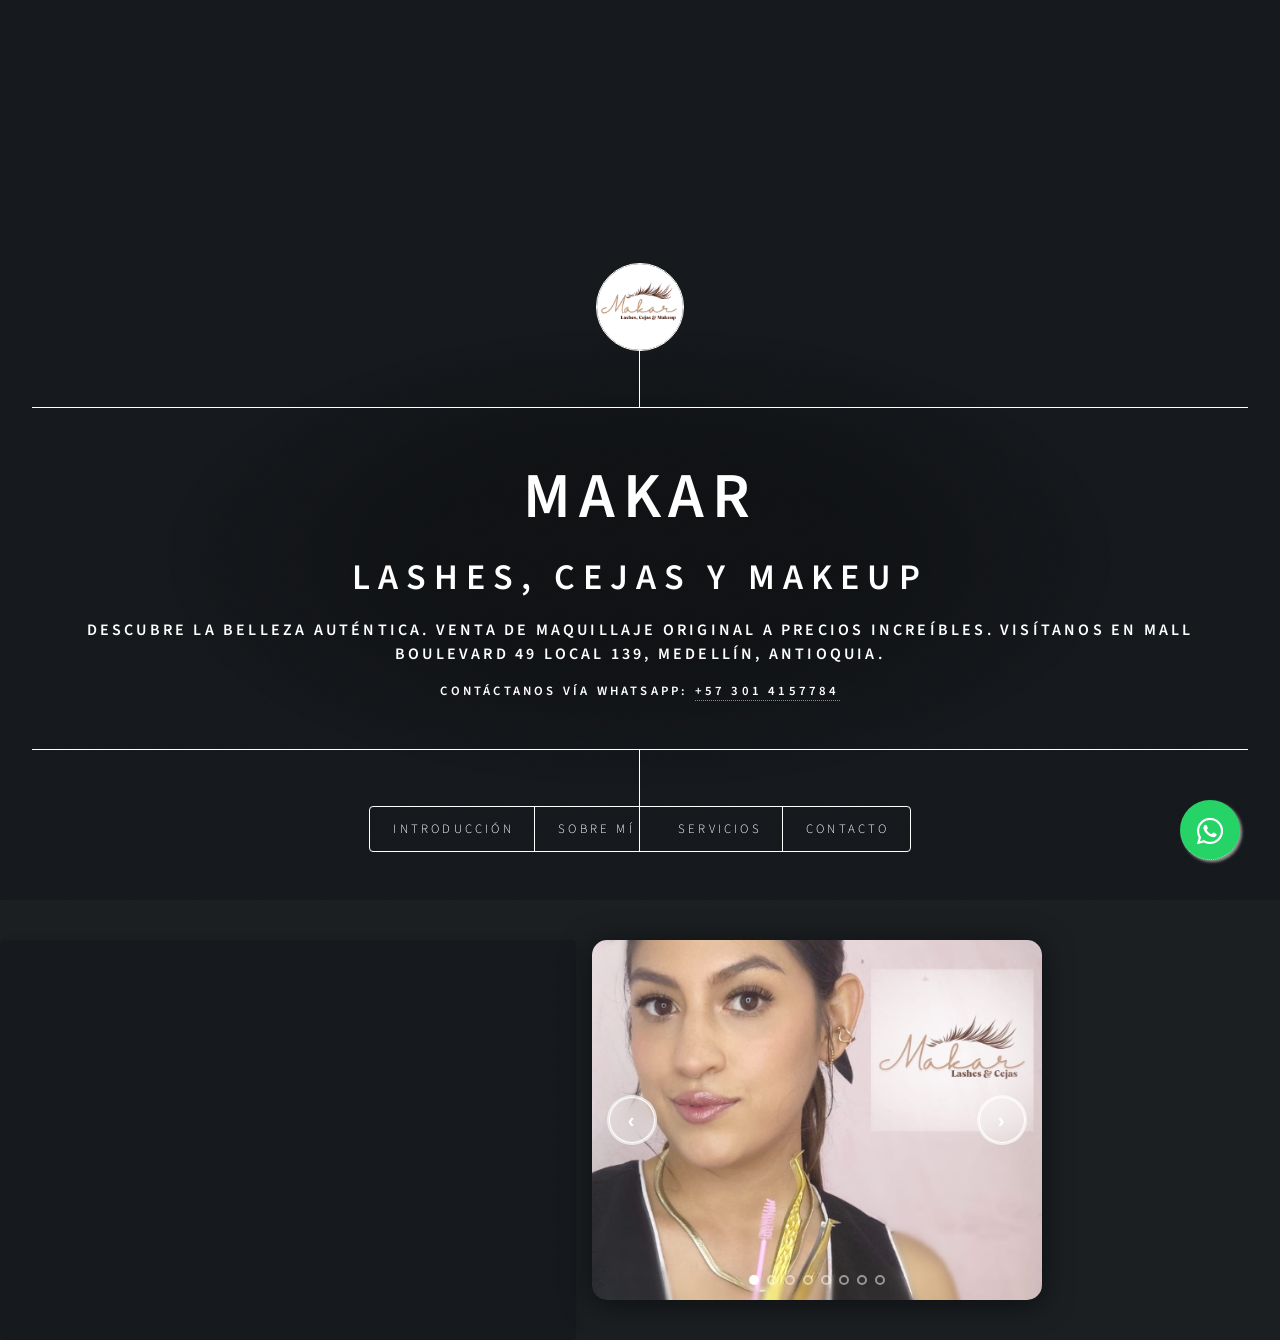
==== index.html @ a8a8c548 "primera presentación" ====
<!DOCTYPE HTML>
<html>
	<head>
		<title>Makar - Lashes, Cejas y Makeup</title>
		<meta charset="utf-8" />
		<meta name="viewport" content="width=device-width, initial-scale=1, user-scalable=no" />
		<link rel="stylesheet" href="assets/css/main.css" />
		<link rel="stylesheet" href="slider.css" />
		<link href="https://fonts.googleapis.com/css?family=Roboto&display=swap" rel="stylesheet" />
		<noscript><link rel="stylesheet" href="assets/css/noscript.css" /></noscript>
	</head>
	<body class="is-preload">

		<!-- Wrapper -->
			<div id="wrapper">

				<!-- Header -->
					<header id="header">
						<div class="logo">
							<img src="images/Lashes & Cejas.png" alt="Logo" />
						</div>
						<div class="content">
							<div class="inner">
								<h1 class="makar">Makar</h1>
								<h1>LASHES, CEJAS Y MAKEUP</h1>
								<h3>Descubre la belleza auténtica. Venta de maquillaje original a precios increíbles. Visítanos en mall boulevard 49 local 139, Medellín, Antioquia.</h3>
								<h4>Contáctanos vía WhatsApp: <a href="https://wa.me/573014157784" target="_blank" rel="noopener noreferrer">+57 301 4157784</a></h4>
							</div>
						</div>
						<nav>
							<ul>
								<li><a href="#intro">Introducción</a></li>
								<li><a href="#about">Sobre mí</a></li>
								<li><a href="#work">Servicios</a></li>
								<li><a href="#contact">Contacto</a></li>
							</ul>
						</nav>
					</header>

				<!-- Main -->
					<div id="main">

						<!-- Intro -->
						<article id="intro">
							<h2 class="major">EN MAKAR</h2>
								<span class="image main"><img src="images/introduccion.jpeg" alt="Imagen Intro" /></span>
								<h3 class="intro-description">Descubre tu belleza auténtica con Makar Lashes, Cejas y Makeup. Te ayudaremos a realzar tu belleza natural con cejas y pestañas que impactarán y aumentarán tu autoestima. ¡Ahorra tiempo en tu rutina diaria y luce radiante en cada ocasión! Ya sea para tu día a día o  un evento especial, nuestro maquillaje profesional te hará sentir segura y hermosa. Además, visita nuestra tienda de productos de maquillaje original y descubre las mejores referencias del mercado. ¡Te esperamos para que conozcas nuestra pasión por la belleza y nos permitas ser parte de tu transformación</h3>
								<video src="images/videoMakar.mp4" controls preload="metadata" style="width: 60%; height: 40%;"></video>
							</article>

						<!-- Work -->
							<article id="work">
								<h2 class="major">Servicios</h2>
								<span class="image main"><img src="images/maquillaje2.jpeg" alt="Servicios" /></span>
								<ul>
									<li>Maquillaje profesional para eventos y ocasiones especiales</li>
										<div class="imagen1">
											<img src="images/maquillaje5.jpeg" alt="">
											<img src="images/maquillaje.jpeg" alt="">
											<img src="images/maquillaje3.jpeg" alt="">
											<img src="images/maquillaje4.jpeg" alt="">
										</div>
									<li>Diseño y cuidado de cejas</li>
									<div class="imagen2">
										<img src="images/cejas.jpeg" alt="">
										<img src="images/cejas3.jpeg" alt="">
										<img src="images/cejas4.jpeg" alt="">
										<img src="images/cejas.jpeg" alt="">
									</div>
									<li>Extensiones de pestañas</li>
									<div class="imagen3">
										<img src="images/pestañas.jpeg" alt="">
										<img src="images/pestañas2.jpeg" alt="">
										<img src="images/pestañas3.jpeg" alt="">
										<img src="images/pestañas4.jpeg" alt="">
									</div>
									<li>Lifting de pestañas y laminado de cejas</li>
									<div class="imagen4">
										<img src="images/lifting.jpeg" alt="">
										<img src="images/lifting2.jpeg" alt="">
										<img src="images/lifting3.jpeg" alt="">
										<img src="images/lifting5.jpeg" alt="">

									</div>
									<li>Tips y consejos de maquillaje y cuidado de la piel</li>

									<li>Venta de productos de maquillaje originales</li>
								</ul>
							</article>

						<!-- About -->
							<article id="about">
								<h2 class="major">Sobre mí</h2>
								<span class="image main"><img src="images/sobremi.jpeg" alt="Sobre mí" /></span>
								<h3 class="intro-sobremi">Soy Suhaily Carrero, creadora de Makar Lashes, Cejas y Makeup, y Makar Blush. La belleza es mi pasión, y me encanta todo lo relacionado con ella. Desde la perfección de las cejas hasta el arte del maquillaje, cada detalle me fascina. Me apasiona ayudar a las mujeres a sentirse seguras y radiantes, y creo que la belleza es una forma de expresión y empoderamiento. Con mi experiencia y habilidades, busco inspirar y motivar a las mujeres a encontrar su propia belleza y estilo. ¡Conoce más sobre mi trabajo y descubre cómo puedo ayudarte a alcanzar tu mejor versión!</h3>
							</article>

						<!-- Contact -->
							<article id="contact">
								<h2 class="major">Contacto</h2>
								<form method="post" action="#">
									<div class="fields">
										<div class="field half">
											<label for="name">Nombre</label>
											<input type="text" name="name" id="name" placeholder="Tu nombre" />
										</div>
										<div class="field half">
											<label for="email">Correo electrónico</label>
											<input type="email" name="email" id="email" placeholder="tuemail@ejemplo.com" />
										</div>
										<div class="field">
											<label for="message">Mensaje</label>
											<textarea name="message" id="message" rows="4" placeholder="Escribe tu mensaje aquí"></textarea>
										</div>
									</div>
									<ul class="actions">
										<li><input type="submit" value="Enviar mensaje" class="primary" /></li>
										<li><input type="reset" value="Restablecer" /></li>
									</ul>
								</form>
								<ul class="icons">
									<li><a href="#" class="icon brands fa-twitter"><span class="label">Twitter</span></a></li>
									<li><a href="#" class="icon brands fa-facebook-f"><span class="label">Facebook</span></a></li>
									<li><a href="#" class="icon brands fa-instagram"><span class="label">Instagram</span></a></li>
									<li><a href="#" class="icon brands fa-github"><span class="label">GitHub</span></a></li>
								</ul>
							</article>

						<!-- Elements -->
							<article id="elements">
								<h2 class="major">Elements</h2>

								<section>
									<h3 class="major">Text</h3>
									<p>This is <b>bold</b> and this is <strong>strong</strong>. This is <i>italic</i> and this is <em>emphasized</em>.
									This is <sup>superscript</sup> text and this is <sub>subscript</sub> text.
									This is <u>underlined</u> and this is code: <code>for (;;) { ... }</code>. Finally, <a href="#">this is a link</a>.</p>
									<hr />
									<h2>Heading Level 2</h2>
									<h3>Heading Level 3</h3>
									<h4>Heading Level 4</h4>
									<h5>Heading Level 5</h5>
									<h6>Heading Level 6</h6>
									<hr />
									<h4>Blockquote</h4>
									<blockquote>Fringilla nisl. Donec accumsan interdum nisi, quis tincidunt felis sagittis eget tempus euismod. Vestibulum ante ipsum primis in faucibus vestibulum. Blandit adipiscing eu felis iaculis volutpat ac adipiscing accumsan faucibus. Vestibulum ante ipsum primis in faucibus lorem ipsum dolor sit amet nullam adipiscing eu felis.</blockquote>
									<h4>Preformatted</h4>
									<pre><code>i = 0;

while (!deck.isInOrder()) {
    print 'Iteration ' + i;
    deck.shuffle();
    i++;
}

print 'It took ' + i + ' iterations to sort the deck.';</code></pre>
								</section>

								<section>
									<h3 class="major">Lists</h3>

									<h4>Unordered</h4>
									<ul>
										<li>Dolor pulvinar etiam.</li>
										<li>Sagittis adipiscing.</li>
										<li>Felis enim feugiat.</li>
									</ul>

									<h4>Alternate</h4>
									<ul class="alt">
										<li>Dolor pulvinar etiam.</li>
										<li>Sagittis adipiscing.</li>
										<li>Felis enim feugiat.</li>
									</ul>

									<h4>Ordered</h4>
									<ol>
										<li>Dolor pulvinar etiam.</li>
										<li>Etiam vel felis viverra.</li>
										<li>Felis enim feugiat.</li>
										<li>Dolor pulvinar etiam.</li>
										<li>Etiam vel felis lorem.</li>
										<li>Felis enim et feugiat.</li>
									</ol>
									<h4>Icons</h4>
									<ul class="icons">
										<li><a href="#" class="icon brands fa-twitter"><span class="label">Twitter</span></a></li>
										<li><a href="#" class="icon brands fa-facebook-f"><span class="label">Facebook</span></a></li>
										<li><a href="#" class="icon brands fa-instagram"><span class="label">Instagram</span></a></li>
										<li><a href="#" class="icon brands fa-github"><span class="label">Github</span></a></li>
									</ul>

									<h4>Actions</h4>
									<ul class="actions">
										<li><a href="#" class="button primary">Default</a></li>
										<li><a href="#" class="button">Default</a></li>
									</ul>
									<ul class="actions stacked">
										<li><a href="#" class="button primary">Default</a></li>
										<li><a href="#" class="button">Default</a></li>
									</ul>
								</section>

								<section>
									<h3 class="major">Table</h3>
									<h4>Default</h4>
									<div class="table-wrapper">
										<table>
											<thead>
												<tr>
													<th>Name</th>
													<th>Description</th>
													<th>Price</th>
												</tr>
											</thead>
											<tbody>
												<tr>
													<td>Item One</td>
													<td>Ante turpis integer aliquet porttitor.</td>
													<td>29.99</td>
												</tr>
												<tr>
													<td>Item Two</td>
													<td>Vis ac commodo adipiscing arcu aliquet.</td>
													<td>19.99</td>
												</tr>
												<tr>
													<td>Item Three</td>
													<td> Morbi faucibus arcu accumsan lorem.</td>
													<td>29.99</td>
												</tr>
												<tr>
													<td>Item Four</td>
													<td>Vitae integer tempus condimentum.</td>
													<td>19.99</td>
												</tr>
												<tr>
													<td>Item Five</td>
													<td>Ante turpis integer aliquet porttitor.</td>
													<td>29.99</td>
												</tr>
											</tbody>
											<tfoot>
												<tr>
													<td colspan="2"></td>
													<td>100.00</td>
												</tr>
											</tfoot>
										</table>
									</div>

									<h4>Alternate</h4>
									<div class="table-wrapper">
										<table class="alt">
											<thead>
												<tr>
													<th>Name</th>
													<th>Description</th>
													<th>Price</th>
												</tr>
											</thead>
											<tbody>
												<tr>
													<td>Item One</td>
													<td>Ante turpis integer aliquet porttitor.</td>
													<td>29.99</td>
												</tr>
												<tr>
													<td>Item Two</td>
													<td>Vis ac commodo adipiscing arcu aliquet.</td>
													<td>19.99</td>
												</tr>
												<tr>
													<td>Item Three</td>
													<td> Morbi faucibus arcu accumsan lorem.</td>
													<td>29.99</td>
												</tr>
												<tr>
													<td>Item Four</td>
													<td>Vitae integer tempus condimentum.</td>
													<td>19.99</td>
												</tr>
												<tr>
													<td>Item Five</td>
													<td>Ante turpis integer aliquet porttitor.</td>
													<td>29.99</td>
												</tr>
											</tbody>
											<tfoot>
												<tr>
													<td colspan="2"></td>
													<td>100.00</td>
												</tr>
											</tfoot>
										</table>
									</div>
								</section>

								<section>
									<h3 class="major">Buttons</h3>
									<ul class="actions">
										<li><a href="#" class="button primary">Primary</a></li>
										<li><a href="#" class="button">Default</a></li>
									</ul>
									<ul class="actions">
										<li><a href="#" class="button">Default</a></li>
										<li><a href="#" class="button small">Small</a></li>
									</ul>
									<ul class="actions">
										<li><a href="#" class="button primary icon solid fa-download">Icon</a></li>
										<li><a href="#" class="button icon solid fa-download">Icon</a></li>
									</ul>
									<ul class="actions">
										<li><span class="button primary disabled">Disabled</span></li>
										<li><span class="button disabled">Disabled</span></li>
									</ul>
								</section>

								<section>
									<h3 class="major">Form</h3>
									<form method="post" action="#">
										<div class="fields">
											<div class="field half">
												<label for="demo-name">Name</label>
												<input type="text" name="demo-name" id="demo-name" value="" placeholder="Jane Doe" />
											</div>
											<div class="field half">
												<label for="demo-email">Email</label>
												<input type="email" name="demo-email" id="demo-email" value="" placeholder="jane@untitled.tld" />
											</div>
											<div class="field">
												<label for="demo-category">Category</label>
												<select name="demo-category" id="demo-category">
													<option value="">-</option>
													<option value="1">Manufacturing</option>
													<option value="1">Shipping</option>
													<option value="1">Administration</option>
													<option value="1">Human Resources</option>
												</select>
											</div>
											<div class="field half">
												<input type="radio" id="demo-priority-low" name="demo-priority" checked>
												<label for="demo-priority-low">Low</label>
											</div>
											<div class="field half">
												<input type="radio" id="demo-priority-high" name="demo-priority">
												<label for="demo-priority-high">High</label>
											</div>
											<div class="field half">
												<input type="checkbox" id="demo-copy" name="demo-copy">
												<label for="demo-copy">Email me a copy</label>
											</div>
											<div class="field half">
												<input type="checkbox" id="demo-human" name="demo-human" checked>
												<label for="demo-human">Not a robot</label>
											</div>
											<div class="field">
												<label for="demo-message">Message</label>
												<textarea name="demo-message" id="demo-message" placeholder="Enter your message" rows="6"></textarea>
											</div>
										</div>
										<ul class="actions">
											<li><input type="submit" value="Send Message" class="primary" /></li>
											<li><input type="reset" value="Reset" /></li>
										</ul>
									</form>
								</section>

							</article>

					</div>

			
			</div>

		<!-- BG -->
			<div id="bg"></div>

		<!-- Map and Slider Container -->
		<div id="map-container" style="position: relative; display: flex; justify-content: space-between; align-items: flex-start; margin: 20px 0; width: 90%; height: 300px;">
			<!-- Google Maps -->
			<div id="map" style="width: 50%;height: 400px;"></div>

			<!-- Image Slider - Fixed position next to map -->
			<div id="image-slider" class="slider-container">
			<div class="slider-wrapper">
				<div class="slider">
					<div class="slide">
						<img src="images/yoooo.jpeg" alt="Maquillaje Profesional">
						<div class="slide-info">
							<h3>Maquillaje Profesional</h3>
							<p>Realza tu belleza natural con nuestro maquillaje profesional para eventos especiales</p>
						</div>
					</div>
					<div class="slide">
						<img src="images/maquillaje.jpeg" alt="Maquillaje Profesional">
						<div class="slide-info">
							<h3>Maquillaje Profesional</h3>
							<p>Realza tu belleza natural con nuestro maquillaje profesional para eventos especiales</p>
						</div>
					</div>
					<div class="slide">
						<img src="images/maquillaje2.jpeg" alt="Maquillaje Glamour">
						<div class="slide-info">
							<h3>Maquillaje Glamour</h3>
							<p>Look sofisticado y elegante para cualquier ocasión especial</p>
						</div>
					</div>
					<div class="slide">
						<img src="images/pestañas.jpeg" alt="Extensiones de Pestañas">
						<div class="slide-info">
							<h3>Extensiones de Pestañas</h3>
							<p>Pestañas largas y voluminosas que realzan tu mirada</p>
						</div>
					</div>
					<div class="slide">
						<img src="images/pestañas2.jpeg" alt="Pestañas Voluminosas">
						<div class="slide-info">
							<h3>Pestañas Voluminosas</h3>
							<p>Volumen y longitud natural para una mirada impactante</p>
						</div>
					</div>
					<div class="slide">
						<img src="images/cejas.jpeg" alt="Diseño de Cejas">
						<div class="slide-info">
							<h3>Diseño de Cejas</h3>
							<p>Cejas perfectamente definidas que enmarcan tu rostro</p>
						</div>
					</div>
					<div class="slide">
						<img src="images/cejas3.jpeg" alt="Cejas Perfectas">
						<div class="slide-info">
							<h3>Cejas Perfectas</h3>
							<p>Técnicas especializadas para cejas impecables</p>
						</div>
					</div>
					<div class="slide">
						<img src="images/lifting.jpeg" alt="Lifting de Cejas">
						<div class="slide-info">
							<h3>Lifting de Cejas</h3>
							<p>Realza tu mirada con nuestro servicio de lifting de cejas</p>
						</div>
					</div>
					<div class="slide">
						<img src="images/laminado.jpeg" alt="Laminado de Cejas">
						<div class="slide-info">
							<h3>Laminado de Cejas</h3>
							<p>Cejas peinadas y definidas con efecto duradero</p>
						</div>
					</div>
				</div>
				<button class="slider-nav prev" aria-label="Previous slide">‹</button>
				<button class="slider-nav next" aria-label="Next slide">›</button>
				<div class="slider-dots">
					<span class="slider-dot active" data-slide="0"></span>
					<span class="slider-dot" data-slide="1"></span>
					<span class="slider-dot" data-slide="2"></span>
					<span class="slider-dot" data-slide="3"></span>
					<span class="slider-dot" data-slide="4"></span>
					<span class="slider-dot" data-slide="5"></span>
					<span class="slider-dot" data-slide="6"></span>
					<span class="slider-dot" data-slide="7"></span>
				</div>
			</div>
		</div>
		</div>

		<!-- Floating WhatsApp Button -->
		<a href="https://wa.me/573014157784" target="_blank" rel="noopener noreferrer" class="whatsapp-float" id="whatsapp-float">
			<i class="fab fa-whatsapp"></i>
		</a>

		<!-- Scripts -->
			<script src="assets/js/slider.js"></script>
			<script type="module" src="assets/js/script.js"></script>
			<script src="https://maps.googleapis.com/maps/api/js?key=AIzaSyBAQl5z27QYrasDLDsBO6UCKPHYngmPNXk&callback=iniciarMap&libraries=marker&loading=async" defer></script>
			<script src="assets/js/jquery.min.js"></script>
			<script src="assets/js/browser.min.js"></script>
			<script src="assets/js/breakpoints.min.js"></script>
			<script src="assets/js/util.js"></script>
			<script src="assets/js/main.js"></script>

	</body>
</html>
---- assets/css/main.css ----
@import 'fontawesome-all.min.css';
@import url("https://fonts.googleapis.com/css?family=Source+Sans+Pro:300italic,600italic,300,600");

html, body, div, span, applet, object,
iframe, h1, h2, h3, h4, h5, h6, p, blockquote,
pre, a, abbr, acronym, address, big, cite,
code, del, dfn, em, img, ins, kbd, q, s, samp,
small, strike, strong, sub, sup, tt, var, b,
u, i, center, dl, dt, dd, ol, ul, li, fieldset,
form, label, legend, table, caption, tbody,
tfoot, thead, tr, th, td, article, aside,
canvas, details, embed, figure, figcaption,
footer, header, hgroup, menu, nav, output, ruby,
section, summary, time, mark, audio, video {
  margin: 0;
  padding: 0;
  border: 0;
  font-size: 100%;
  font: inherit;
  vertical-align: baseline;
}

article, aside, details, figcaption, figure,
footer, header, hgroup, menu, nav, section {
  display: block;
}

body {
  line-height: 1;
}

ol, ul {
  list-style: none;
}

blockquote, q {
  quotes: none;
}
blockquote:before, blockquote:after, q:before, q:after {
  content: "";
  content: none;
}

table {
  border-collapse: collapse;
  border-spacing: 0;
}

body {
  -webkit-text-size-adjust: none;
}

mark {
  background-color: transparent;
  color: inherit;
}

input::-moz-focus-inner {
  border: 0;
  padding: 0;
}

input, select, textarea {
  -moz-appearance: none;
  -webkit-appearance: none;
  -ms-appearance: none;
  appearance: none;
}

/* Basic */
@-ms-viewport {
  width: device-width;
}
@media screen and (max-width: 480px) {
  html, body {
    min-width: 320px;
  }
}
html {
  box-sizing: border-box;
}

*, *:before, *:after {
  box-sizing: inherit;
}

body {
  background: #1b1f22;
}
body.is-preload *, body.is-preload *:before, body.is-preload *:after {
  -moz-animation: none !important;
  -webkit-animation: none !important;
  -ms-animation: none !important;
  animation: none !important;
  -moz-transition: none !important;
  -webkit-transition: none !important;
  -ms-transition: none !important;
  transition: none !important;
}

/* Type */
html {
  font-size: 16pt;
}
@media screen and (max-width: 1680px) {
  html {
    font-size: 12pt;
  }
}
@media screen and (max-width: 736px) {
  html {
    font-size: 11pt;
  }
}
@media screen and (max-width: 360px) {
  html {
    font-size: 10pt;
  }
}

body, input, select, textarea {
  color: #ffffff;
  font-family: "Source Sans Pro", sans-serif;
  font-weight: 300;
  font-size: 1rem;
  line-height: 1.65;
}

a {
  -moz-transition: color 0.2s ease-in-out, background-color 0.2s ease-in-out, border-bottom-color 0.2s ease-in-out;
  -webkit-transition: color 0.2s ease-in-out, background-color 0.2s ease-in-out, border-bottom-color 0.2s ease-in-out;
  -ms-transition: color 0.2s ease-in-out, background-color 0.2s ease-in-out, border-bottom-color 0.2s ease-in-out;
  transition: color 0.2s ease-in-out, background-color 0.2s ease-in-out, border-bottom-color 0.2s ease-in-out;
  border-bottom: dotted 1px rgba(255, 255, 255, 0.5);
  text-decoration: none;
  color: inherit;
}
a:hover {
  border-bottom-color: transparent;
}

strong, b {
  color: #ffffff;
  font-weight: 600;
}

em, i {
  font-style: italic;
}

p {
  margin: 0 0 2rem 0;
}

.inner .h4{
  font-size: xx-small;
}
h1, h2, h3, h4, h5, h6 {
  color: #ffffff;
  font-weight: 600;
  line-height: 1.5;
  margin: 0 0 1rem 0;
  text-transform: uppercase;
  letter-spacing: 0.2rem;
}
h1 a, h2 a, h3 a, h4 a, h5 a, h6 a {
  color: inherit;
  text-decoration: none;
}
h1.major, h2.major, h3.major, h4.major, h5.major, h6.major {
  display: flex;
  justify-content: center;
  align-items: center;
  border-bottom: solid 1px #ffffff;
  width: -moz-max-content;
  width: -webkit-max-content;
  width: -ms-max-content;
  width: max-content;
  padding-bottom: 0.5rem;
  margin: 0 0 2rem 0;
}


h1 {
  font-size: 2.25rem;
  line-height: 1.3;
  letter-spacing: 0.5rem;
}

h2 {
  font-size: 1.5rem;
  line-height: 1.4;
  letter-spacing: 0.5rem;
}

h3 {
  font-size: 1rem;
}

h4 {
  font-size: 0.8rem;
}

h5 {
  font-size: 0.7rem;
}

h6 {
  font-size: 0.6rem;
}

@media screen and (max-width: 736px) {
  h1 {
    font-size: 1.75rem;
    line-height: 1.4;
  }
  h2 {
    font-size: 1.25em;
    line-height: 1.5;
  }
}
sub {
  font-size: 0.8rem;
  position: relative;
  top: 0.5rem;
}

sup {
  font-size: 0.8rem;
  position: relative;
  top: -0.5rem;
}

blockquote {
  border-left: solid 4px #ffffff;
  font-style: italic;
  margin: 0 0 2rem 0;
  padding: 0.5rem 0 0.5rem 2rem;
}

code {
  background: rgba(255, 255, 255, 0.075);
  border-radius: 4px;
  font-family: "Courier New", monospace;
  font-size: 0.9rem;
  margin: 0 0.25rem;
  padding: 0.25rem 0.65rem;
}

pre {
  -webkit-overflow-scrolling: touch;
  font-family: "Courier New", monospace;
  font-size: 0.9rem;
  margin: 0 0 2rem 0;
}
pre code {
  display: block;
  line-height: 1.75;
  padding: 1rem 1.5rem;
  overflow-x: auto;
}

hr {
  border: 0;
  border-bottom: solid 1px #ffffff;
  margin: 2.75rem 0;
}

.align-left {
  text-align: left;
}

.align-center {
  text-align: center;
}

.align-right {
  text-align: right;
}

/* Form */
form {
  margin: 0 0 2rem 0;
}
form > :last-child {
  margin-bottom: 0;
}
form > .fields {
  display: -moz-flex;
  display: -webkit-flex;
  display: -ms-flex;
  display: flex;
  -moz-flex-wrap: wrap;
  -webkit-flex-wrap: wrap;
  -ms-flex-wrap: wrap;
  flex-wrap: wrap;
  width: calc(100% + 3rem);
  margin: -1.5rem 0 2rem -1.5rem;
}
form > .fields > .field {
  -moz-flex-grow: 0;
  -webkit-flex-grow: 0;
  -ms-flex-grow: 0;
  flex-grow: 0;
  -moz-flex-shrink: 0;
  -webkit-flex-shrink: 0;
  -ms-flex-shrink: 0;
  flex-shrink: 0;
  padding: 1.5rem 0 0 1.5rem;
  width: calc(100% - 1.5rem);
}
form > .fields > .field.half {
  width: calc(50% - 0.75rem);
}
form > .fields > .field.third {
  width: calc(100%/3 - 0.5rem);
}
form > .fields > .field.quarter {
  width: calc(25% - 0.375rem);
}
@media screen and (max-width: 480px) {
  form > .fields {
    width: calc(100% + 3rem);
    margin: -1.5rem 0 2rem -1.5rem;
  }
  form > .fields > .field {
    padding: 1.5rem 0 0 1.5rem;
    width: calc(100% - 1.5rem);
  }
  form > .fields > .field.half {
    width: calc(100% - 1.5rem);
  }
  form > .fields > .field.third {
    width: calc(100% - 1.5rem);
  }
  form > .fields > .field.quarter {
    width: calc(100% - 1.5rem);
  }
}

label {
  color: #ffffff;
  display: block;
  font-size: 0.8rem;
  font-weight: 300;
  letter-spacing: 0.2rem;
  line-height: 1.5;
  margin: 0 0 1rem 0;
  text-transform: uppercase;
}

input[type=text],
input[type=password],
input[type=email],
input[type=tel],
select,
textarea {
  -moz-appearance: none;
  -webkit-appearance: none;
  -ms-appearance: none;
  appearance: none;
  -moz-transition: border-color 0.2s ease-in-out, box-shadow 0.2s ease-in-out, background-color 0.2s ease-in-out;
  -webkit-transition: border-color 0.2s ease-in-out, box-shadow 0.2s ease-in-out, background-color 0.2s ease-in-out;
  -ms-transition: border-color 0.2s ease-in-out, box-shadow 0.2s ease-in-out, background-color 0.2s ease-in-out;
  transition: border-color 0.2s ease-in-out, box-shadow 0.2s ease-in-out, background-color 0.2s ease-in-out;
  background-color: transparent;
  border-radius: 4px;
  border: solid 1px #ffffff;
  color: inherit;
  display: block;
  outline: 0;
  padding: 0 1rem;
  text-decoration: none;
  width: 100%;
}
input[type=text]:invalid,
input[type=password]:invalid,
input[type=email]:invalid,
input[type=tel]:invalid,
select:invalid,
textarea:invalid {
  box-shadow: none;
}
input[type=text]:focus,
input[type=password]:focus,
input[type=email]:focus,
input[type=tel]:focus,
select:focus,
textarea:focus {
  background: rgba(255, 255, 255, 0.075);
  border-color: #ffffff;
  box-shadow: 0 0 0 1px #ffffff;
}

select {
  background-image: url("data:image/svg+xml;charset=utf8,%3Csvg xmlns='http://www.w3.org/2000/svg' width='40' height='40' preserveAspectRatio='none' viewBox='0 0 40 40'%3E%3Cpath d='M9.4,12.3l10.4,10.4l10.4-10.4c0.2-0.2,0.5-0.4,0.9-0.4c0.3,0,0.6,0.1,0.9,0.4l3.3,3.3c0.2,0.2,0.4,0.5,0.4,0.9 c0,0.4-0.1,0.6-0.4,0.9L20.7,31.9c-0.2,0.2-0.5,0.4-0.9,0.4c-0.3,0-0.6-0.1-0.9-0.4L4.3,17.3c-0.2-0.2-0.4-0.5-0.4-0.9 c0-0.4,0.1-0.6,0.4-0.9l3.3-3.3c0.2-0.2,0.5-0.4,0.9-0.4S9.1,12.1,9.4,12.3z' fill='%23ffffff' /%3E%3C/svg%3E");
  background-size: 1.25rem;
  background-repeat: no-repeat;
  background-position: calc(100% - 1rem) center;
  height: 2.75rem;
  padding-right: 2.75rem;
  text-overflow: ellipsis;
}
select option {
  color: #ffffff;
  background: #1b1f22;
}
select:focus::-ms-value {
  background-color: transparent;
}
select::-ms-expand {
  display: none;
}

input[type=text],
input[type=password],
input[type=email],
select {
  height: 2.75rem;
}

textarea {
  padding: 0.75rem 1rem;
}

input[type=checkbox],
input[type=radio] {
  -moz-appearance: none;
  -webkit-appearance: none;
  -ms-appearance: none;
  appearance: none;
  display: block;
  float: left;
  margin-right: -2rem;
  opacity: 0;
  width: 1rem;
  z-index: -1;
}
input[type=checkbox] + label,
input[type=radio] + label {
  text-decoration: none;
}
input[type=checkbox] + label:before,
input[type=radio] + label:before {
  -moz-osx-font-smoothing: grayscale;
  -webkit-font-smoothing: antialiased;
  display: inline-block;
  font-style: normal;
  font-variant: normal;
  text-rendering: auto;
  line-height: 1;
  text-transform: none !important;
  font-family: "Font Awesome 5 Free";
  font-weight: 900;
}
input[type=checkbox] + label,
input[type=radio] + label {
  -moz-user-select: none;
  -webkit-user-select: none;
  -ms-user-select: none;
  user-select: none;
  color: #ffffff;
  cursor: pointer;
  display: inline-block;
  font-size: 0.8rem;
  font-weight: 300;
  margin: 0 0 0.5rem 0;
  padding-left: 2.65rem;
  padding-right: 0.75rem;
  position: relative;
}
input[type=checkbox] + label:before,
input[type=radio] + label:before {
  -moz-transition: border-color 0.2s ease-in-out, box-shadow 0.2s ease-in-out, background-color 0.2s ease-in-out;
  -webkit-transition: border-color 0.2s ease-in-out, box-shadow 0.2s ease-in-out, background-color 0.2s ease-in-out;
  -ms-transition: border-color 0.2s ease-in-out, box-shadow 0.2s ease-in-out, background-color 0.2s ease-in-out;
  transition: border-color 0.2s ease-in-out, box-shadow 0.2s ease-in-out, background-color 0.2s ease-in-out;
  border-radius: 4px;
  border: solid 1px #ffffff;
  content: "";
  display: inline-block;
  height: 1.65rem;
  left: 0;
  line-height: 1.65rem;
  position: absolute;
  text-align: center;
  top: -0.15rem;
  width: 1.65rem;
}
input[type=checkbox]:checked + label:before,
input[type=radio]:checked + label:before {
  background: #ffffff !important;
  border-color: #ffffff !important;
  color: #1b1f22;
  content: "\f00c";
}
input[type=checkbox]:focus + label:before,
input[type=radio]:focus + label:before {
  background: rgba(255, 255, 255, 0.075);
  border-color: #ffffff;
  box-shadow: 0 0 0 1px #ffffff;
}

input[type=checkbox] + label:before {
  border-radius: 4px;
}

input[type=radio] + label:before {
  border-radius: 100%;
}

::-webkit-input-placeholder {
  color: rgba(255, 255, 255, 0.5) !important;
  opacity: 1;
}

:-moz-placeholder {
  color: rgba(255, 255, 255, 0.5) !important;
  opacity: 1;
}

::-moz-placeholder {
  color: rgba(255, 255, 255, 0.5) !important;
  opacity: 1;
}

:-ms-input-placeholder {
  color: rgba(255, 255, 255, 0.5) !important;
  opacity: 1;
}

.formerize-placeholder {
  color: rgba(255, 255, 255, 0.5) !important;
  opacity: 1;
}

/* Box */
.box {
  border-radius: 4px;
  border: solid 1px #ffffff;
  margin-bottom: 2rem;
  padding: 1.5em;
}
.box > :last-child,
.box > :last-child > :last-child,
.box > :last-child > :last-child > :last-child {
  margin-bottom: 0;
}
.box.alt {
  border: 0;
  border-radius: 0;
  padding: 0;
}

/* Icon */
.icon {
  text-decoration: none;
}
.icon:before {
  -moz-osx-font-smoothing: grayscale;
  -webkit-font-smoothing: antialiased;
  display: inline-block;
  font-style: normal;
  font-variant: normal;
  text-rendering: auto;
  line-height: 1;
  text-transform: none !important;
  font-family: "Font Awesome 5 Free";
  font-weight: 400;
}
.icon {
  border-bottom: none;
  position: relative;
}
.icon > .label {
  display: none;
}
.icon:before {
  line-height: inherit;
}
.icon.solid:before {
  font-weight: 900;
}
.icon.brands:before {
  font-family: "Font Awesome 5 Brands";
}

/* Image */
.image {
  border-radius: 4px;
  border: 0;
  display: inline-block;
 
}
.image:before {
  pointer-events: none;
  background-image: url("../../images/overlay.png");
  background-color: rgba(19, 21, 25, 0.5);
  border-radius: 4px;
  content: "";
  display: block;
  height: 100%;
  left: 0;
  opacity: 0.5;
  position: absolute;
  top: 0;
  width: 100%;
}
.image img {
  border-radius: 4px;
  display: block;
}
.image.left, .image.right {
  max-width: 40%;
}
.image.left img, .image.right img {
  width: 100%;
}
.image.left {
  float: left;
  padding: 0 1.5em 1em 0;
  top: 0.25em;
}
.image.right {
  float: right;
  padding: 0 0 1em 1.5em;
  top: 0.25em;
}
.image.fit {
  display: block;
  margin: 0 0 2rem 0;
  width: 100%;
}
.image.fit img {
  width: 100%;
}
.image.main {
  display: flex;
  margin: 2.5rem 0;
  width: 100%;
  text-align: center;
  justify-content: center;
  align-items: center;
}
.image.main img {
  max-width: 150%;
  max-height: 600px;
  width: auto;
  height: auto;
}
@media screen and (max-width: 736px) {
  .image.main {
    margin: 2rem 0;
  }
}
@media screen and (max-width: 480px) {
  .image.main {
    margin: 1.5rem 0;
  }
}

/* List */
ol {
  list-style: decimal;
  margin: 0 0 2rem 0;
  padding-left: 1.25em;
}
ol li {
  padding-left: 0.25em;
}

ul {
  list-style: disc;
  margin: 0 0 2rem 0;
  padding-left: 1em;
}
ul li {
  padding-left: 0.5em;
}
ul.alt {
  list-style: none;
  padding-left: 0;
}
ul.alt li {
  border-top: solid 1px #ffffff;
  padding: 0.5em 0;
}
ul.alt li:first-child {
  border-top: 0;
  padding-top: 0;
}

dl {
  margin: 0 0 2rem 0;
}
dl dt {
  display: block;
  font-weight: 600;
  margin: 0 0 1rem 0;
}
dl dd {
  margin-left: 2rem;
}

/* Actions */
ul.actions {
  display: -moz-flex;
  display: -webkit-flex;
  display: -ms-flex;
  display: flex;
  cursor: default;
  list-style: none;
  margin-left: -1rem;
  padding-left: 0;
}
ul.actions li {
  padding: 0 0 0 1rem;
  vertical-align: middle;
}
ul.actions.special {
  -moz-justify-content: center;
  -webkit-justify-content: center;
  -ms-justify-content: center;
  justify-content: center;
  width: 100%;
  margin-left: 0;
}
ul.actions.special li:first-child {
  padding-left: 0;
}
ul.actions.stacked {
  -moz-flex-direction: column;
  -webkit-flex-direction: column;
  -ms-flex-direction: column;
  flex-direction: column;
  margin-left: 0;
}
ul.actions.stacked li {
  padding: 1.3rem 0 0 0;
}
ul.actions.stacked li:first-child {
  padding-top: 0;
}
ul.actions.fit {
  width: calc(100% + 1rem);
}
ul.actions.fit li {
  -moz-flex-grow: 1;
  -webkit-flex-grow: 1;
  -ms-flex-grow: 1;
  flex-grow: 1;
  -moz-flex-shrink: 1;
  -webkit-flex-shrink: 1;
  -ms-flex-shrink: 1;
  flex-shrink: 1;
  width: 100%;
}
ul.actions.fit li > * {
  width: 100%;
}
ul.actions.fit.stacked {
  width: 100%;
}
@media screen and (max-width: 480px) {
  ul.actions:not(.fixed) {
    -moz-flex-direction: column;
    -webkit-flex-direction: column;
    -ms-flex-direction: column;
    flex-direction: column;
    margin-left: 0;
    width: 100% !important;
  }
  ul.actions:not(.fixed) li {
    -moz-flex-grow: 1;
    -webkit-flex-grow: 1;
    -ms-flex-grow: 1;
    flex-grow: 1;
    -moz-flex-shrink: 1;
    -webkit-flex-shrink: 1;
    -ms-flex-shrink: 1;
    flex-shrink: 1;
    padding: 1rem 0 0 0;
    text-align: center;
    width: 100%;
  }
  ul.actions:not(.fixed) li > * {
    width: 100%;
  }
  ul.actions:not(.fixed) li:first-child {
    padding-top: 0;
  }
  ul.actions:not(.fixed) li input[type=submit],
  ul.actions:not(.fixed) li input[type=reset],
  ul.actions:not(.fixed) li input[type=button],
  ul.actions:not(.fixed) li button,
  ul.actions:not(.fixed) li .button {
    width: 100%;
  }
  ul.actions:not(.fixed) li input[type=submit].icon:before,
  ul.actions:not(.fixed) li input[type=reset].icon:before,
  ul.actions:not(.fixed) li input[type=button].icon:before,
  ul.actions:not(.fixed) li button.icon:before,
  ul.actions:not(.fixed) li .button.icon:before {
    margin-left: -0.5em;
  }
}

/* Icons */
ul.icons {
  cursor: default;
  list-style: none;
  padding-left: 0;
}
ul.icons li {
  display: inline-block;
  padding: 0 0.75em 0 0;
}
ul.icons li:last-child {
  padding-right: 0;
}
ul.icons li a {
  border-radius: 100%;
  box-shadow: inset 0 0 0 1px #ffffff;
  display: inline-block;
  height: 2.25rem;
  line-height: 2.25rem;
  text-align: center;
  width: 2.25rem;
}
ul.icons li a:hover {
  background-color: rgba(255, 255, 255, 0.075);
}
ul.icons li a:active {
  background-color: rgba(255, 255, 255, 0.175);
}

/* Table */
.table-wrapper {
  -webkit-overflow-scrolling: touch;
  overflow-x: auto;
}

table {
  margin: 0 0 2rem 0;
  width: 100%;
}
table tbody tr {
  border: solid 1px #ffffff;
  border-left: 0;
  border-right: 0;
}
table tbody tr:nth-child(2n+1) {
  background-color: rgba(255, 255, 255, 0.075);
}
table td {
  padding: 0.75em 0.75em;
}
table th {
  color: #ffffff;
  font-size: 0.9em;
  font-weight: 600;
  padding: 0 0.75em 0.75em 0.75em;
  text-align: left;
}
table thead {
  border-bottom: solid 2px #ffffff;
}
table tfoot {
  border-top: solid 2px #ffffff;
}
table.alt {
  border-collapse: separate;
}
table.alt tbody tr td {
  border: solid 1px #ffffff;
  border-left-width: 0;
  border-top-width: 0;
}
table.alt tbody tr td:first-child {
  border-left-width: 1px;
}
table.alt tbody tr:first-child td {
  border-top-width: 1px;
}
table.alt thead {
  border-bottom: 0;
}
table.alt tfoot {
  border-top: 0;
}

/* Button */
input[type=submit],
input[type=reset],
input[type=button],
button,
.button {
  -moz-appearance: none;
  -webkit-appearance: none;
  -ms-appearance: none;
  appearance: none;
  -moz-transition: background-color 0.2s ease-in-out, color 0.2s ease-in-out;
  -webkit-transition: background-color 0.2s ease-in-out, color 0.2s ease-in-out;
  -ms-transition: background-color 0.2s ease-in-out, color 0.2s ease-in-out;
  transition: background-color 0.2s ease-in-out, color 0.2s ease-in-out;
  background-color: transparent;
  border-radius: 4px;
  border: 0;
  box-shadow: inset 0 0 0 1px #ffffff;
  color: #ffffff !important;
  cursor: pointer;
  display: inline-block;
  font-size: 0.8rem;
  font-weight: 300;
  height: 2.75rem;
  letter-spacing: 0.2rem;
  line-height: 2.75rem;
  outline: 0;
  padding: 0 1.25rem 0 1.35rem;
  text-align: center;
  text-decoration: none;
  text-transform: uppercase;
  white-space: nowrap;
}
input[type=submit]:hover,
input[type=reset]:hover,
input[type=button]:hover,
button:hover,
.button:hover {
  background-color: rgba(255, 255, 255, 0.075);
}
input[type=submit]:active,
input[type=reset]:active,
input[type=button]:active,
button:active,
.button:active {
  background-color: rgba(255, 255, 255, 0.175);
}
input[type=submit].icon:before,
input[type=reset].icon:before,
input[type=button].icon:before,
button.icon:before,
.button.icon:before {
  margin-right: 0.5em;
}
input[type=submit].fit,
input[type=reset].fit,
input[type=button].fit,
button.fit,
.button.fit {
  width: 100%;
}
input[type=submit].small,
input[type=reset].small,
input[type=button].small,
button.small,
.button.small {
  font-size: 0.6rem;
  height: 2.0625rem;
  line-height: 2.0625rem;
}
input[type=submit].primary,
input[type=reset].primary,
input[type=button].primary,
button.primary,
.button.primary {
  background-color: #ffffff;
  color: #1b1f22 !important;
  font-weight: 600;
}
input[type=submit].disabled, input[type=submit]:disabled,
input[type=reset].disabled,
input[type=reset]:disabled,
input[type=button].disabled,
input[type=button]:disabled,
button.disabled,
button:disabled,
.button.disabled,
.button:disabled {
  pointer-events: none;
  cursor: default;
  opacity: 0.25;
}

input[type=submit],
input[type=reset],
input[type=button],
button {
  line-height: calc(2.75rem - 10px);
}

/* BG */
#bg {
  -moz-transform: scale(1.0);
  -webkit-transform: scale(1.0);
  -ms-transform: scale(1.0);
  transform: scale(1.0);
  -webkit-backface-visibility: hidden;
  position: fixed;
  top: 0;
  left: 0;
  width: 100%;
  height: 100vh;
  z-index: 1;
}
#bg:before, #bg:after {
  content: "";
  display: block;
  position: absolute;
  top: 0;
  left: 0;
  width: 100%;
  height: 100%;
}
#bg:before {
  -moz-transition: background-color 2.5s ease-in-out;
  -webkit-transition: background-color 2.5s ease-in-out;
  -ms-transition: background-color 2.5s ease-in-out;
  transition: background-color 2.5s ease-in-out;
  -moz-transition-delay: 0.75s;
  -webkit-transition-delay: 0.75s;
  -ms-transition-delay: 0.75s;
  transition-delay: 0.75s;
  background-image: linear-gradient(to top, rgba(19, 21, 25, 0.5), rgba(19, 21, 25, 0.5)), url("../../images/overlay.png");
  background-size: auto, 256px 256px;
  background-position: center, center;
  background-repeat: no-repeat, repeat;
  z-index: 2;
}
#bg:after {
  -moz-transform: scale(1.125);
  -webkit-transform: scale(1.125);
  -ms-transform: scale(1.125);
  transform: scale(1.125);
  -moz-transition: -moz-transform 0.325s ease-in-out, -moz-filter 0.325s ease-in-out;
  -webkit-transition: -webkit-transform 0.325s ease-in-out, -webkit-filter 0.325s ease-in-out;
  -ms-transition: -ms-transform 0.325s ease-in-out, -ms-filter 0.325s ease-in-out;
  transition: transform 0.325s ease-in-out, filter 0.325s ease-in-out;
  background-image: url("/images/unplash2.png");
  background-position: center;
  background-size: cover;
  background-repeat: no-repeat;
  z-index: 1;
  margin-bottom: 1000px;
}
body.is-article-visible #bg:after {
  -moz-transform: scale(1.0825);
  -webkit-transform: scale(1.0825);
  -ms-transform: scale(1.0825);
  transform: scale(1.0825);
  -moz-filter: blur(0.2rem);
  -webkit-filter: blur(0.2rem);
  -ms-filter: blur(0.2rem);
  filter: blur(0.2rem);
}
body.is-preload #bg:before {
  background-color: #000000;
}

/* Wrapper */
#wrapper {
  display: -moz-flex;
  display: -webkit-flex;
  display: -ms-flex;
  display: flex;
  -moz-flex-direction: column;
  -webkit-flex-direction: column;
  -ms-flex-direction: column;
  flex-direction: column;
  -moz-align-items: center;
  -webkit-align-items: center;
  -ms-align-items: center;
  align-items: center;
  -moz-justify-content: space-between;
  -webkit-justify-content: space-between;
  -ms-justify-content: space-between;
  justify-content: space-between;
  position: relative;
  min-height: 100vh;
  width: 100%;
  padding: 4rem 2rem;
  z-index: 3;
}
#wrapper:before {
  content: "";
  display: block;
}
@media screen and (max-width: 1680px) {
  #wrapper {
    padding: 3rem 2rem;
  }
}
@media screen and (max-width: 736px) {
  #wrapper {
    padding: 2rem 1rem;
  }
}
@media screen and (max-width: 480px) {
  #wrapper {
    padding: 1rem;
  }
}

/* Header */
#header {
  display: -moz-flex;
  display: -webkit-flex;
  display: -ms-flex;
  display: flex;
  -moz-flex-direction: column;
  -webkit-flex-direction: column;
  -ms-flex-direction: column;
  flex-direction: column;
  -moz-align-items: center;
  -webkit-align-items: center;
  -ms-align-items: center;
  align-items: center;
  -moz-transition: -moz-transform 0.325s ease-in-out, -moz-filter 0.325s ease-in-out, opacity 0.325s ease-in-out;
  -webkit-transition: -webkit-transform 0.325s ease-in-out, -webkit-filter 0.325s ease-in-out, opacity 0.325s ease-in-out;
  -ms-transition: -ms-transform 0.325s ease-in-out, -ms-filter 0.325s ease-in-out, opacity 0.325s ease-in-out;
  transition: transform 0.325s ease-in-out, filter 0.325s ease-in-out, opacity 0.325s ease-in-out;
  background-image: -moz-radial-gradient(rgba(0, 0, 0, 0.25) 25%, rgba(0, 0, 0, 0) 55%);
  background-image: -webkit-radial-gradient(rgba(0, 0, 0, 0.25) 25%, rgba(0, 0, 0, 0) 55%);
  background-image: -ms-radial-gradient(rgba(0, 0, 0, 0.25) 25%, rgba(0, 0, 0, 0) 55%);
  background-image: radial-gradient(rgba(0, 0, 0, 0.25) 25%, rgba(0, 0, 0, 0) 55%);
  max-width: 100%;
  text-align: center;
}
#header > * {
  -moz-transition: opacity 0.325s ease-in-out;
  -webkit-transition: opacity 0.325s ease-in-out;
  -ms-transition: opacity 0.325s ease-in-out;
  transition: opacity 0.325s ease-in-out;
  position: relative;
  margin-top: 3.5rem;
}
#header > *:before {
  content: "";
  display: block;
  position: absolute;
  top: calc(-3.5rem - 1px);
  left: calc(50% - 1px);
  width: 1px;
  height: calc(3.5rem + 1px);
  background: #ffffff;
}
#header > :first-child {
  margin-top: 0;
}
#header > :first-child:before {
  display: none;
}
#header .logo {
  width: 5.5rem;
  height: 5.5rem;
  line-height: 5.5rem;
  border: solid 1px #ffffff;
  border-radius: 100%;
}
#header .logo .icon:before {
  font-size: 2rem;
}
#header .content {
  border-style: solid;
  border-color: #ffffff;
  border-top-width: 1px;
  border-bottom-width: 1px;
  max-width: 100%;
}
#header .content .inner {
  -moz-transition: max-height 0.75s ease, padding 0.75s ease, opacity 0.325s ease-in-out;
  -webkit-transition: max-height 0.75s ease, padding 0.75s ease, opacity 0.325s ease-in-out;
  -ms-transition: max-height 0.75s ease, padding 0.75s ease, opacity 0.325s ease-in-out;
  transition: max-height 0.75s ease, padding 0.75s ease, opacity 0.325s ease-in-out;
  -moz-transition-delay: 0.25s;
  -webkit-transition-delay: 0.25s;
  -ms-transition-delay: 0.25s;
  transition-delay: 0.25s;
  padding: 3rem 2rem;
  max-height: 40rem;
  overflow: hidden;
}
#header .content .inner > :last-child {
  margin-bottom: 0;
}
#header .content p {
  text-transform: uppercase;
  letter-spacing: 0.2rem;
  font-size: 0.8rem;
  line-height: 2;
}
#header nav ul {
  display: -moz-flex;
  display: -webkit-flex;
  display: -ms-flex;
  display: flex;
  margin-bottom: 0;
  list-style: none;
  padding-left: 0;
  border: solid 1px #ffffff;
  border-radius: 4px;
}
#header nav ul li {
  padding-left: 0;
  border-left: solid 1px #ffffff;
}
#header nav ul li:first-child {
  border-left: 0;
}
#header nav ul li a {
  display: block;
  min-width: 7.5rem;
  height: 2.75rem;
  line-height: 2.75rem;
  padding: 0 1.25rem 0 1.45rem;
  text-transform: uppercase;
  letter-spacing: 0.2rem;
  font-size: 0.8rem;
  border-bottom: 0;
}
#header nav ul li a:hover {
  background-color: rgba(255, 255, 255, 0.075);
}
#header nav ul li a:active {
  background-color: rgba(255, 255, 255, 0.175);
}
#header nav.use-middle:after {
  content: "";
  display: block;
  position: absolute;
  top: 0;
  left: calc(50% - 1px);
  width: 1px;
  height: 100%;
  background: #ffffff;
}
#header nav.use-middle ul li.is-middle {
  border-left: 0;
}
body.is-article-visible #header {
  -moz-transform: scale(0.95);
  -webkit-transform: scale(0.95);
  -ms-transform: scale(0.95);
  transform: scale(0.95);
  -moz-filter: blur(0.1rem);
  -webkit-filter: blur(0.1rem);
  -ms-filter: blur(0.1rem);
  filter: blur(0.1rem);
  opacity: 0;
}
body.is-preload #header > * {
  opacity: 0;
}
body.is-preload #header {
  -moz-filter: blur(0.125rem);
  -webkit-filter: blur(0.125rem);
  -ms-filter: blur(0.125rem);
  filter: blur(0.125rem);
}
body.is-preload #header .content .inner {
  max-height: 0;
  padding-top: 0;
  padding-bottom: 0;
  opacity: 0;
}
@media screen and (max-width: 980px) {
  #header .content p br {
    display: none;
  }
}
@media screen and (max-width: 736px) {
  #header > * {
    margin-top: 2rem;
  }
  #header > *:before {
    top: calc(-2rem - 1px);
    height: calc(2rem + 1px);
  }
  #header .logo {
    width: 4.75rem;
    height: 4.75rem;
    line-height: 4.75rem;
  }
  #header .logo .icon:before {
    font-size: 1.75rem;
  }
  #header .content .inner {
    padding: 2.5rem 1rem;
  }
  #header .content p {
    line-height: 1.875;
  }
}
@media screen and (max-width: 480px) {
  #header {
    padding: 1.5rem 0;
  }
  #header .content .inner {
    padding: 2.5rem 0;
  }
  #header nav ul {
    -moz-flex-direction: column;
    -webkit-flex-direction: column;
    -ms-flex-direction: column;
    flex-direction: column;
    min-width: 10rem;
    max-width: 100%;
  }
  #header nav ul li {
    border-left: 0;
    border-top: solid 1px #ffffff;
  }
  #header nav ul li:first-child {
    border-top: 0;
  }
  #header nav ul li a {
    height: 3rem;
    line-height: 3rem;
    min-width: 0;
    width: 100%;
  }
  #header nav.use-middle:after {
    display: none;
  }
}

/* Main */
#main {
  -moz-flex-grow: 1;
  -webkit-flex-grow: 1;
  -ms-flex-grow: 1;
  flex-grow: 1;
  -moz-flex-shrink: 1;
  -webkit-flex-shrink: 1;
  -ms-flex-shrink: 1;
  flex-shrink: 1;
  display: -moz-flex;
  display: -webkit-flex;
  display: -ms-flex;
  display: flex;
  -moz-align-items: center;
  -webkit-align-items: center;
  -ms-align-items: center;
  align-items: center;
  -moz-justify-content: center;
  -webkit-justify-content: center;
  -ms-justify-content: center;
  justify-content: center;
  -moz-flex-direction: column;
  -webkit-flex-direction: column;
  -ms-flex-direction: column;
  flex-direction: column;
  position: relative;
  max-width: 100%;
  z-index: 3;
}
#main article {
  -moz-transform: translateY(0.25rem);
  -webkit-transform: translateY(0.25rem);
  -ms-transform: translateY(0.25rem);
  transform: translateY(0.25rem);
  -moz-transition: opacity 0.325s ease-in-out, -moz-transform 0.325s ease-in-out;
  -webkit-transition: opacity 0.325s ease-in-out, -webkit-transform 0.325s ease-in-out;
  -ms-transition: opacity 0.325s ease-in-out, -ms-transform 0.325s ease-in-out;
  transition: opacity 0.325s ease-in-out, transform 0.325s ease-in-out;
  padding: 1.5rem 2.5rem 1.5rem 2.5rem;
  position: relative;
  width: 40rem;
  max-width: 100%;
  background: linear-gradient(rgb(225 215 224), rgb(88 69 83));
  
  border-radius: 4px;
  opacity: 0;
}

/* Centrar h2 dentro de los artículos */
#main article h2 {
  text-align: center;
  margin: 0 auto 2rem auto;
  display: block;
  width: fit-content;
}
#main article.active {
  -moz-transform: translateY(0);
  -webkit-transform: translateY(0);
  -ms-transform: translateY(0);
  transform: translateY(0);
  opacity: 1;
}
#main article .close {
  display: block;
  position: absolute;
  top: 0;
  right: 0;
  width: 4rem;
  height: 4rem;
  cursor: pointer;
  text-indent: 4rem;
  overflow: hidden;
  white-space: nowrap;
}
#main article .close:before {
  -moz-transition: background-color 0.2s ease-in-out;
  -webkit-transition: background-color 0.2s ease-in-out;
  -ms-transition: background-color 0.2s ease-in-out;
  transition: background-color 0.2s ease-in-out;
  content: "";
  display: block;
  position: absolute;
  top: 0.75rem;
  left: 0.75rem;
  width: 2.5rem;
  height: 2.5rem;
  border-radius: 100%;
  background-position: center;
  background-image: url("data:image/svg+xml;charset=utf8,%3Csvg xmlns='http://www.w3.org/2000/svg' xmlns:xlink='http://www.w3.org/1999/xlink' width='20px' height='20px' viewBox='0 0 20 20' zoomAndPan='disable'%3E%3Cstyle%3Eline %7B stroke: %23ffffff%3B stroke-width: 1%3B %7D%3C/style%3E%3Cline x1='2' y1='2' x2='18' y2='18' /%3E%3Cline x1='18' y1='2' x2='2' y2='18' /%3E%3C/svg%3E");
  background-size: 20px 20px;
  background-repeat: no-repeat;
}
#main article .close:hover:before {
  background-color: rgba(255, 255, 255, 0.075);
}
#main article .close:active:before {
  background-color: rgba(255, 255, 255, 0.175);
}
@media screen and (max-width: 736px) {
  #main article {
    padding: 3.5rem 2rem 0.5rem 2rem;
  }
  #main article .close:before {
    top: 0.875rem;
    left: 0.875rem;
    width: 2.25rem;
    height: 2.25rem;
    background-size: 14px 14px;
  }
}
@media screen and (max-width: 480px) {
  #main article {
    padding: 3rem 1.5rem 0.5rem 1.5rem;
  }
}

/* Footer */
#footer {
  -moz-transition: -moz-transform 0.325s ease-in-out, -moz-filter 0.325s ease-in-out, opacity 0.325s ease-in-out;
  -webkit-transition: -webkit-transform 0.325s ease-in-out, -webkit-filter 0.325s ease-in-out, opacity 0.325s ease-in-out;
  -ms-transition: -ms-transform 0.325s ease-in-out, -ms-filter 0.325s ease-in-out, opacity 0.325s ease-in-out;
  transition: transform 0.325s ease-in-out, filter 0.325s ease-in-out, opacity 0.325s ease-in-out;
  width: 100%;
  max-width: 100%;
  margin-top: 2rem;
  text-align: center;
}
#footer .copyright {
  letter-spacing: 0.2rem;
  font-size: 0.6rem;
  opacity: 0.75;
  margin-bottom: 0;
  text-transform: uppercase;
}
body.is-article-visible #footer {
  -moz-transform: scale(0.95);
  -webkit-transform: scale(0.95);
  -ms-transform: scale(0.95);
  transform: scale(0.95);
  -moz-filter: blur(0.1rem);
  -webkit-filter: blur(0.1rem);
  -ms-filter: blur(0.1rem);
  filter: blur(0.1rem);
  opacity: 0;
}
body.is-preload #footer {
  opacity: 0;
}

.makar {
font-size: 4rem;
}

#header .logo img {
  width: 100%;
  height: 100%;
  object-fit: cover;
  border-radius: 100%;
}

/* Google Maps */
#map {
  
 
  border-radius: 5px;
  box-shadow: 0 2px 10px rgba(0, 0, 0, 0.1);
  -moz-transition: background-color 2.5s ease-in-out, box-shadow 0.3s ease, transform 0.3s ease;
  -webkit-transition: background-color 2.5s ease-in-out, box-shadow 0.3s ease, transform 0.3s ease;
  -ms-transition: background-color 2.5s ease-in-out, box-shadow 0.3s ease, transform 0.3s ease;
  transition: background-color 2.5s ease-in-out, box-shadow 0.3s ease, transform 0.3s ease;
  -moz-transition-delay: 0.75s;
  -webkit-transition-delay: 0.75s;
  -ms-transition-delay: 0.75s;
  transition-delay: 0.75s;
  background-image: linear-gradient(to top, rgba(19, 21, 25, 0.5), rgba(19, 21, 25, 0.5)), url("../../images/overlay.png");
  background-size: auto, 256px 256px;
  background-position: center, center;
  background-repeat: no-repeat, repeat;
  z-index: 3;
  position: relative;
  cursor: pointer;
  overflow: hidden;
}

/* Efecto hover para el mapa */
#map:hover {
  box-shadow: 0 8px 30px rgba(0, 0, 0, 0.3);
  transform: translateY(-2px);
}

/* Efecto de brillo sutil */
#map::before {
  content: '';
  position: absolute;
  top: 0;
  left: 0;
  right: 0;
  bottom: 0;
  background: linear-gradient(45deg, transparent 30%, rgba(255, 255, 255, 0.05) 50%, transparent 70%);
  z-index: 1;
  opacity: 0;
  transition: opacity 0.3s ease;
  pointer-events: none;
}

#map:hover::before {
  opacity: 1;
}

/* Estilos para controles personalizados del mapa */
.gm-style .gm-style-iw-t::after {
  background: linear-gradient(45deg, #1b1f22, #2a2f35);i
}

.gm-style-iw {
  border-radius: 8px !important;
  box-shadow: 0 4px 20px rgba(0, 0, 0, 0.15) !important;
}

.gm-style-iw-d {
  overflow: hidden !important;
  border-radius: 8px !important;
}

/* Estilos para el control personalizado */
.gm-control-custom {
  background: rgba(255, 255, 255, 0.95) !important;
  border: 2px solid rgba(255, 255, 255, 0.9) !important;
  border-radius: 6px !important;
  box-shadow: 0 3px 12px rgba(0, 0, 0, 0.2) !important;
  transition: all 0.3s ease !important;
}

.gm-control-custom:hover {
  background: rgba(255, 255, 255, 1) !important;
  transform: scale(1.05);
  box-shadow: 0 5px 20px rgba(0, 0, 0, 0.3) !important;
}

.gm-control-custom:active {
  transform: scale(0.95);
}

/* Estilos unificados para todos los h2.major */



.imagen1, .imagen2, .imagen3, .imagen4 {
  display: grid;
  grid-template-columns: 1fr 1fr;
  gap: 12px;
  width: 100%;
  max-width: 380px;
  margin: 1rem 0;
  justify-items: center;
  align-items: center;
}

.imagen1 img, .imagen2 img, .imagen3 img, .imagen4 img {
  display: flex;
  text-align: center;
  justify-content: center;
  align-items: center;
  width: 260px;
  height: 260px;
  object-fit: cover;
  border-radius: 12px;
  border: 3px solid rgba(255, 255, 255, 0.15);
  transition: all 0.3s ease;
  box-shadow: 0 4px 8px rgba(0, 0, 0, 0.2);
}

.imagen1 img:hover, .imagen2 img:hover, .imagen3 img:hover, .imagen4 img:hover {
  transform: scale(1.08);
  border-color: rgba(255, 255, 255, 0.4);
  box-shadow: 0 8px 16px rgba(0, 0, 0, 0.3);
}

#work ul li {
  font-size: 20px;
}

/* Media queries para tablets en la sección #work */
@media screen and (max-width: 1024px) {
  .imagen1, .imagen2, .imagen3, .imagen4 {
    grid-template-columns: 1fr;
    max-width: 100%;
    gap: 10px;
  }
  .imagen1 img, .imagen2 img, .imagen3 img, .imagen4 img {
    width: 200px;
    height: 200px;
  }
  #work article {
    padding: 1rem;
    width: 90%;
  }
}

/* Media queries para iPhone 12 y Android en la sección #work */
@media screen and (max-width: 480px) {
  .imagen1, .imagen2, .imagen3, .imagen4 {
    grid-template-columns: 1fr;
    max-width: 100%;
    gap: 8px;
  }
  .imagen1 img, .imagen2 img, .imagen3 img, .imagen4 img {
    width: 150px;
    height: 150px;
  }
  #work article {
    padding: 0.5rem;
    width: 95%;
  }
}

/* Floating WhatsApp Button */
.whatsapp-float {
  position: fixed;
  width: 60px;
  height: 60px;
  bottom: 40px;
  right: 40px;
  background-color: #25d366;
  color: #fff;
  border-radius: 50px;
  text-align: center;
  font-size: 30px;
  box-shadow: 2px 2px 3px #999;
  z-index: 1000;
  transition: all 0.3s ease;
}

.whatsapp-float:hover {
  background-color: #128c7e;
  transform: scale(1.1);
}

.whatsapp-float i {
  margin-top: 16px;
}

.intro-description {
  text-align: justify;
}

.intro-sobremi {
  text-align: justify;
}
---- slider.css ----
/* Map container with slider */
#map {
    position: relative;
    width: 50%;
    height: 400px;
    margin: 20px 0;
}

/* Slider inside map container - right side */
.slider-container {
    position: absolute;
    top: 20px;
    margin-right: 100px;
    right: 10px;
    width: 450px;
    height: 360px;
    z-index: 100;
    background: rgba(0, 0, 0, 0.9);
    border-radius: 15px;
    overflow: hidden;
    box-shadow: 0 4px 30px rgba(0, 0, 0, 0.5);
    backdrop-filter: blur(10px);
}

.slider-wrapper {
    position: relative;
    width: 100%;
    height: 100%;
    overflow: hidden;
}

.slider {
    display: flex;
    transition: transform 0.5s ease-in-out;
    height: 100%;
}

.slide {
    min-width: 100%;
    height: 100%;
    position: relative;
}

.slide img {
    width: 100%;
    height: 100%;
    object-fit: cover;
    display: block;
}

.slide-info {
    position: absolute;
    bottom: 0;
    left: 0;
    right: 0;
    background: linear-gradient(transparent, rgba(0, 0, 0, 0.8));
    color: white;
    padding: 20px;
    transform: translateY(100%);
    transition: transform 0.3s ease;
}

.slide:hover .slide-info {
    transform: translateY(0);
}

.slide-info h3 {
    margin: 0 0 5px 0;
    font-size: 16px;
}

.slide-info p {
    margin: 0;
    font-size: 14px;
    opacity: 0.9;
}

.slider-nav {
    position: absolute;
    top: 50%;
    transform: translateY(-50%);
    background: rgba(255, 255, 255, 0.3);
    border: 2px solid rgba(255, 255, 255, 0.5);
    color: white;
    width: 50px;
    height: 50px;
    border-radius: 50%;
    cursor: pointer;
    font-size: 20px;
    font-weight: bold;
    transition: all 0.3s ease;
    backdrop-filter: blur(10px);
    display: flex;
    align-items: center;
    justify-content: center;
    z-index: 10;
}

.slider-nav:hover {
    background: rgba(255, 255, 255, 0.6);
    border-color: rgba(255, 255, 255, 0.8);
    transform: translateY(-50%) scale(1.1);
}

.slider-nav.prev {
    left: 15px;
}

.slider-nav.next {
    right: 15px;
}

.slider-dots {
    position: absolute;
    bottom: 15px;
    left: 50%;
    transform: translateX(-50%);
    display: flex;
    gap: 8px;
}

.slider-dot {
    width: 10px;
    height: 10px;
    border-radius: 50%;
    border: 2px solid rgba(255, 255, 255, 0.5);
    background: transparent;
    cursor: pointer;
    transition: all 0.3s ease;
}

.slider-dot.active {
    background: white;
    border-color: white;
}

.slider-dot:hover {
    border-color: white;
    background: rgba(255, 255, 255, 0.8);
}

/* Responsive Design */
@media (max-width: 768px) {
    .slider-container {
        position: relative;
        top: auto;
        right: auto;
        transform: none;
        width: 100%;
        height: 300px;
        margin: 20px 0;
    }

    .slider-nav {
        display: none;
    }
}

@media (max-width: 480px) {
    .slider-container {
        height: 250px;
    }

    .slide-info {
        padding: 15px;
    }

    .slide-info h3 {
        font-size: 14px;
    }

    .slide-info p {
        font-size: 12px;
    }
}
---- assets/css/noscript.css ----
/*
	Dimension by HTML5 UP
	html5up.net | @ajlkn
	Free for personal and commercial use under the CCA 3.0 license (html5up.net/license)
*/

/* BG */

	body.is-preload #bg:before {
		background-color: transparent;
	}

/* Header */

	body.is-preload #header {
		-moz-filter: none;
		-webkit-filter: none;
		-ms-filter: none;
		filter: none;
	}

		body.is-preload #header > * {
			opacity: 1;
		}

		body.is-preload #header .content .inner {
			max-height: none;
			padding: 3rem 2rem;
			opacity: 1;
		}

/* Main */

	#main article {
		opacity: 1;
		margin: 4rem 0 0 0;
	}
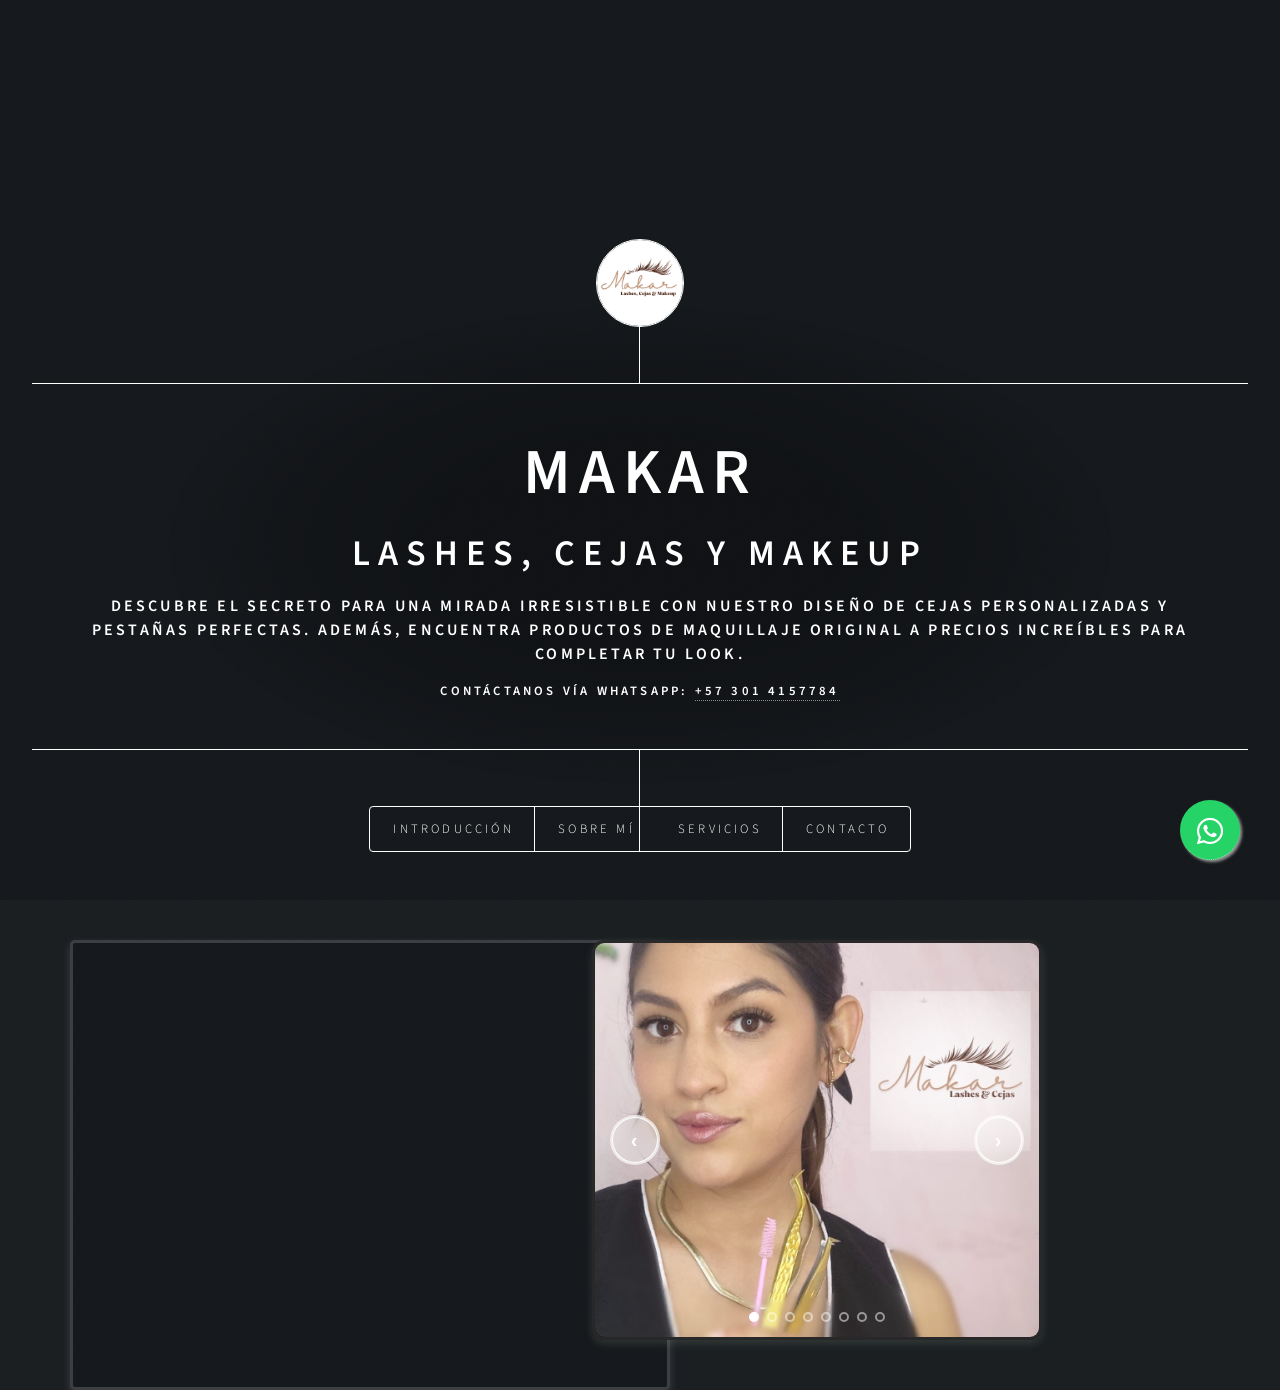
==== commit 1e2ab70b: "Actualizar proyecto Makar" ====
--- a/index.html
+++ b/index.html
@@ -23,7 +23,7 @@
 							<div class="inner">
 								<h1 class="makar">Makar</h1>
 								<h1>LASHES, CEJAS Y MAKEUP</h1>
-								<h3>Descubre la belleza auténtica. Venta de maquillaje original a precios increíbles. Visítanos en mall boulevard 49 local 139, Medellín, Antioquia.</h3>
+								<h3>Descubre el secreto para una mirada irresistible con nuestro diseño de cejas personalizadas y pestañas perfectas. Además, encuentra productos de maquillaje original a precios increíbles para completar tu look.</h3>
 								<h4>Contáctanos vía WhatsApp: <a href="https://wa.me/573014157784" target="_blank" rel="noopener noreferrer">+57 301 4157784</a></h4>
 							</div>
 						</div>
@@ -65,14 +65,14 @@
 										<img src="images/cejas.jpeg" alt="">
 										<img src="images/cejas3.jpeg" alt="">
 										<img src="images/cejas4.jpeg" alt="">
-										<img src="images/cejas.jpeg" alt="">
+										<img src="images/cejas5.jpeg" alt="">
 									</div>
 									<li>Extensiones de pestañas</li>
 									<div class="imagen3">
 										<img src="images/pestañas.jpeg" alt="">
 										<img src="images/pestañas2.jpeg" alt="">
 										<img src="images/pestañas3.jpeg" alt="">
-										<img src="images/pestañas4.jpeg" alt="">
+										<img src="images/pestañass.jpeg" alt="">
 									</div>
 									<li>Lifting de pestañas y laminado de cejas</li>
 									<div class="imagen4">
@@ -83,8 +83,17 @@
 
 									</div>
 									<li>Tips y consejos de maquillaje y cuidado de la piel</li>
-
+										<div class="imagen6">
+											<img src="images/consejo1.jpeg" alt="">
+											<img src="images/consejo2.jpeg" alt="">
+											<img src="images/consejo3.jpeg" alt="">
+											<img src="images/consejo4.jpeg" alt="">
+										</div>
 									<li>Venta de productos de maquillaje originales</li>
+
+										<div class="imagen5">
+											<img src="images/local2.jpeg" alt="">
+										</div>
 								</ul>
 							</article>
 
@@ -147,13 +156,7 @@
 									<h4>Preformatted</h4>
 									<pre><code>i = 0;
 
-while (!deck.isInOrder()) {
-    print 'Iteration ' + i;
-    deck.shuffle();
-    i++;
-}
-
-print 'It took ' + i + ' iterations to sort the deck.';</code></pre>
+</code></pre>
 								</section>
 
 								<section>
@@ -377,10 +380,7 @@
 			<div id="bg"></div>
 
 		<!-- Map and Slider Container -->
-		<div id="map-container" style="position: relative; display: flex; justify-content: space-between; align-items: flex-start; margin: 20px 0; width: 90%; height: 300px;">
-			<!-- Google Maps -->
-			<div id="map" style="width: 50%;height: 400px;"></div>
-
+		<div id="map-container">
 			<!-- Image Slider - Fixed position next to map -->
 			<div id="image-slider" class="slider-container">
 			<div class="slider-wrapper">
@@ -462,7 +462,11 @@
 					<span class="slider-dot" data-slide="7"></span>
 				</div>
 			</div>
+		
 		</div>
+		
+		<div id="map" style="width: 100%; max-width: 600px; height: 450px; margin: 20px auto; border-radius: 5px; overflow: hidden; margin-left: 70px;" >
+			<iframe src="https://www.google.com/maps/embed?pb=!1m18!1m12!1m3!1d3966.1471000308056!2d-75.56232832629554!3d6.244337193744003!2m3!1f0!2f0!3f0!3m2!1i1024!2i768!4f13.1!3m3!1m2!1s0x8e4429092314f539%3A0x7947fb4163e8f501!2sMakar%20Blush!5e0!3m2!1ses-419!2sco!4v1758758010900!5m2!1ses-419!2sco" width="600" height="450" style="border:0;" allowfullscreen="" loading="lazy" referrerpolicy="no-referrer-when-downgrade"></iframe>		</div>
 		</div>
 
 		<!-- Floating WhatsApp Button -->
@@ -471,14 +475,15 @@
 		</a>
 
 		<!-- Scripts -->
-			<script src="assets/js/slider.js"></script>
-			<script type="module" src="assets/js/script.js"></script>
-			<script src="https://maps.googleapis.com/maps/api/js?key=AIzaSyBAQl5z27QYrasDLDsBO6UCKPHYngmPNXk&callback=iniciarMap&libraries=marker&loading=async" defer></script>
-			<script src="assets/js/jquery.min.js"></script>
-			<script src="assets/js/browser.min.js"></script>
-			<script src="assets/js/breakpoints.min.js"></script>
-			<script src="assets/js/util.js"></script>
-			<script src="assets/js/main.js"></script>
-
+		<script src="assets/js/slider.js"></script>
+		<script type="module" src="assets/js/script.js"></script>
+		<script src="assets/js/jquery.min.js"></script>
+		<script src="assets/js/browser.min.js"></script>
+		<script src="assets/js/breakpoints.min.js"></script>
+		<script src="assets/js/util.js"></script>
+		<script src="assets/js/main.js"></script>
+		
 	</body>
 </html>
+	</body>
+</html>
--- a/assets/css/main.css
+++ b/assets/css/main.css
@@ -656,6 +656,14 @@
 @media screen and (max-width: 480px) {
   .image.main {
     margin: 1.5rem 0;
+  }
+  .image.main img {
+    max-width: 80%;
+    height: auto;
+  }
+  .imagen1 img, .imagen2 img, .imagen3 img, .imagen4 img, .imagen5 img, .imagen6 img {
+    max-width: 100%;
+    height: auto;
   }
 }
 
@@ -1487,8 +1495,6 @@
 
 /* Google Maps */
 #map {
-  
- 
   border-radius: 5px;
   box-shadow: 0 2px 10px rgba(0, 0, 0, 0.1);
   -moz-transition: background-color 2.5s ease-in-out, box-shadow 0.3s ease, transform 0.3s ease;
@@ -1534,20 +1540,6 @@
   opacity: 1;
 }
 
-/* Estilos para controles personalizados del mapa */
-.gm-style .gm-style-iw-t::after {
-  background: linear-gradient(45deg, #1b1f22, #2a2f35);i
-}
-
-.gm-style-iw {
-  border-radius: 8px !important;
-  box-shadow: 0 4px 20px rgba(0, 0, 0, 0.15) !important;
-}
-
-.gm-style-iw-d {
-  overflow: hidden !important;
-  border-radius: 8px !important;
-}
 
 /* Estilos para el control personalizado */
 .gm-control-custom {
@@ -1572,7 +1564,7 @@
 
 
 
-.imagen1, .imagen2, .imagen3, .imagen4 {
+.imagen1, .imagen2, .imagen3, .imagen4, .imagen6 {
   display: grid;
   grid-template-columns: 1fr 1fr;
   gap: 12px;
@@ -1583,7 +1575,7 @@
   align-items: center;
 }
 
-.imagen1 img, .imagen2 img, .imagen3 img, .imagen4 img {
+.imagen1 img, .imagen2 img, .imagen3 img, .imagen4 img, .imagen6 img{
   display: flex;
   text-align: center;
   justify-content: center;
@@ -1597,24 +1589,47 @@
   box-shadow: 0 4px 8px rgba(0, 0, 0, 0.2);
 }
 
-.imagen1 img:hover, .imagen2 img:hover, .imagen3 img:hover, .imagen4 img:hover {
+.imagen1 img:hover, .imagen2 img:hover, .imagen3 img:hover, .imagen4 img:hover, .imagen6 img:hover {
   transform: scale(1.08);
   border-color: rgba(255, 255, 255, 0.4);
   box-shadow: 0 8px 16px rgba(0, 0, 0, 0.3);
 }
 
+.imagen5 {
+  display: flex;
+  justify-content: center;
+  width: 100%;
+  margin: 1rem 0;
+}
+
+.imagen5 img {
+  width: 400px;
+  height: 400px;
+  object-fit: cover;
+  border-radius: 12px;
+  border: 3px solid rgba(255, 255, 255, 0.15);
+  transition: all 0.3s ease;
+  box-shadow: 0 4px 8px rgba(0, 0, 0, 0.2);
+}
+
+.imagen5 img:hover {
+  transform: scale(1.08);
+  border-color: rgba(255, 255, 255, 0.4);
+  box-shadow: 0 8px 16px rgba(0, 0, 0, 0.3);
+}
+
 #work ul li {
   font-size: 20px;
 }
 
 /* Media queries para tablets en la sección #work */
 @media screen and (max-width: 1024px) {
-  .imagen1, .imagen2, .imagen3, .imagen4 {
+  .imagen1, .imagen2, .imagen3, .imagen4, .imagen5, .imagen6 {
     grid-template-columns: 1fr;
     max-width: 100%;
     gap: 10px;
   }
-  .imagen1 img, .imagen2 img, .imagen3 img, .imagen4 img {
+  .imagen1 img, .imagen2 img, .imagen3 img, .imagen4 img, .imagen5 img, .imagen6 img {
     width: 200px;
     height: 200px;
   }
@@ -1626,12 +1641,12 @@
 
 /* Media queries para iPhone 12 y Android en la sección #work */
 @media screen and (max-width: 480px) {
-  .imagen1, .imagen2, .imagen3, .imagen4 {
+  .imagen1, .imagen2, .imagen3, .imagen4, .imagen5, .imagen6 {
     grid-template-columns: 1fr;
     max-width: 100%;
     gap: 8px;
   }
-  .imagen1 img, .imagen2 img, .imagen3 img, .imagen4 img {
+  .imagen1 img, .imagen2 img, .imagen3 img, .imagen4 img, .imagen5 img, .imagen6 img {
     width: 150px;
     height: 150px;
   }
@@ -1674,4 +1689,98 @@
 .intro-sobremi {
   text-align: justify;
 }
-
+@media screen and (max-width: 740px) {
+  .image.main img {
+    max-width: 80%;
+    height: auto;
+  }
+}
+
+
+@media screen and (max-width: 480px) {
+  .image.main img {
+    max-width: 100%;
+    height: auto;
+  }
+
+  /* Media query to stack slider and map vertically on small screens */
+  #map-container {
+    flex-direction: column !important;
+    align-items: center;
+    width: 100% !important;
+    max-width: 100% !important;
+    height: 10% !important;
+    overflow-y: auto !important;
+  }
+
+  #image-slider {
+    width: 100% !important;
+    max-width: 100% !important;
+    height: 400px !important;
+    margin-bottom: 1rem;
+    overflow-y: auto !important;
+  }
+
+  #map {
+    width: 100% !important;
+    height: 400px !important;
+    margin-left: 0 !important;
+  }
+}
+
+@media screen and (max-width: 768px) {
+  #map-container {
+    flex-direction: column !important;
+    align-items: center;
+    width: 100% !important;
+    max-width: 100% !important;
+    overflow-y: auto !important;
+  }
+
+  #image-slider {
+    width: 100% !important;
+    max-width: 100% !important;
+    height: 600px !important;
+    margin-bottom: 1rem;
+    overflow-y: auto !important;
+  }
+
+  #map {
+    width: 100% !important;
+    height: 600px !important;
+    margin-left: 0 !important;
+  }
+}
+
+/* Map and Slider Container */
+#map-container {
+  position: relative;
+  display: flex;
+  justify-content: space-between;
+  align-items: flex-start;
+  margin: 20px 0;
+  width: 90%;
+  height: 400px;
+}
+
+#image-slider {
+  width: 45%;
+  max-width: 450px;
+  height: 400px;
+  margin-bottom: 1rem;
+  border-radius: 12px;
+  border: 3px solid rgba(255, 255, 255, 0.15);
+  box-shadow: 0 4px 8px rgba(139, 158, 139, 0.2);
+  overflow: hidden;
+}
+
+#map {
+  width: 50%;
+  max-width: 600px;
+  height: 400px;
+  margin-left: 0;
+  border-radius: 12px;
+  border: 3px solid rgba(255, 255, 255, 0.15);
+  box-shadow: 0 4px 8px rgba(211, 186, 212, 0.2);
+  overflow: hidden;
+}
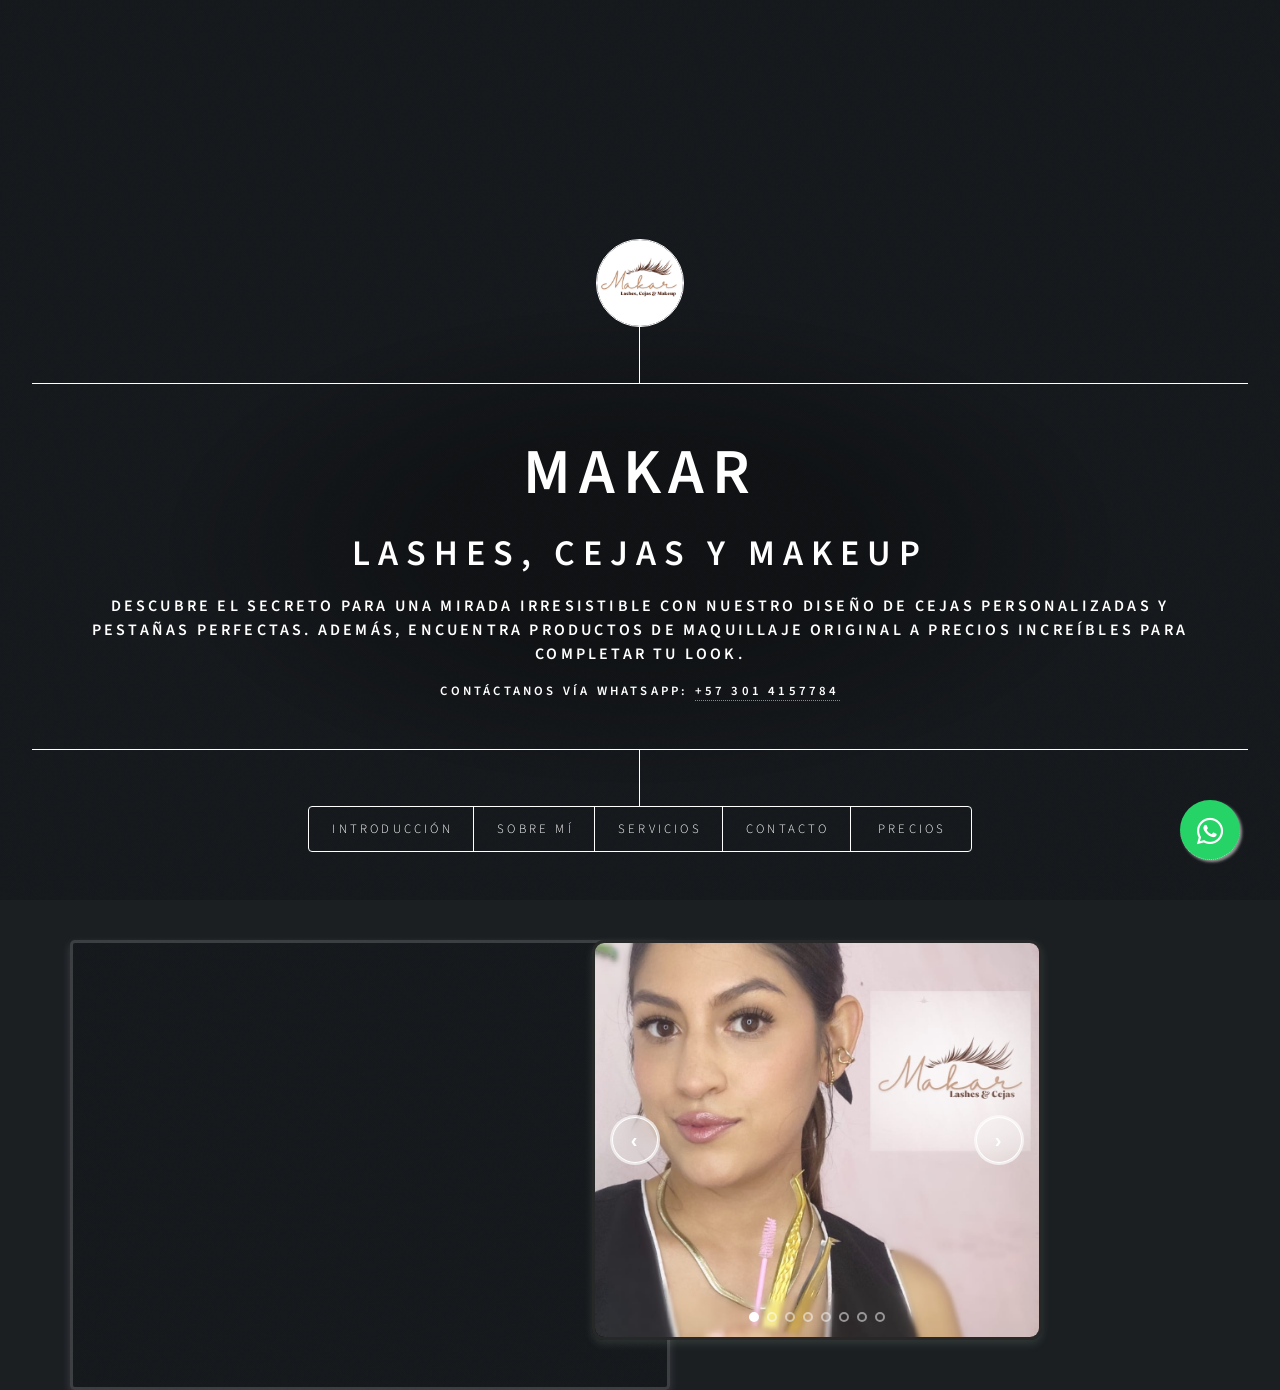
==== commit de63e27b: "Adding new section" ====
--- a/index.html
+++ b/index.html
@@ -33,6 +33,7 @@
 								<li><a href="#about">Sobre mí</a></li>
 								<li><a href="#work">Servicios</a></li>
 								<li><a href="#contact">Contacto</a></li>
+								<li><a href="#precios">Precios</a></li>
 							</ul>
 						</nav>
 					</header>
@@ -57,7 +58,7 @@
 										<div class="imagen1">
 											<img src="images/maquillaje5.jpeg" alt="">
 											<img src="images/maquillaje.jpeg" alt="">
-											<img src="images/maquillaje3.jpeg" alt="">
+											<img src="images/maquillaje6.jpeg" alt="nueva act">
 											<img src="images/maquillaje4.jpeg" alt="">
 										</div>
 									<li>Diseño y cuidado de cejas</li>
@@ -135,249 +136,18 @@
 								</ul>
 							</article>
 
-						<!-- Elements -->
-							<article id="elements">
-								<h2 class="major">Elements</h2>
-
-								<section>
-									<h3 class="major">Text</h3>
-									<p>This is <b>bold</b> and this is <strong>strong</strong>. This is <i>italic</i> and this is <em>emphasized</em>.
-									This is <sup>superscript</sup> text and this is <sub>subscript</sub> text.
-									This is <u>underlined</u> and this is code: <code>for (;;) { ... }</code>. Finally, <a href="#">this is a link</a>.</p>
-									<hr />
-									<h2>Heading Level 2</h2>
-									<h3>Heading Level 3</h3>
-									<h4>Heading Level 4</h4>
-									<h5>Heading Level 5</h5>
-									<h6>Heading Level 6</h6>
-									<hr />
-									<h4>Blockquote</h4>
-									<blockquote>Fringilla nisl. Donec accumsan interdum nisi, quis tincidunt felis sagittis eget tempus euismod. Vestibulum ante ipsum primis in faucibus vestibulum. Blandit adipiscing eu felis iaculis volutpat ac adipiscing accumsan faucibus. Vestibulum ante ipsum primis in faucibus lorem ipsum dolor sit amet nullam adipiscing eu felis.</blockquote>
-									<h4>Preformatted</h4>
-									<pre><code>i = 0;
-
-</code></pre>
-								</section>
-
-								<section>
-									<h3 class="major">Lists</h3>
-
-									<h4>Unordered</h4>
-									<ul>
-										<li>Dolor pulvinar etiam.</li>
-										<li>Sagittis adipiscing.</li>
-										<li>Felis enim feugiat.</li>
-									</ul>
-
-									<h4>Alternate</h4>
-									<ul class="alt">
-										<li>Dolor pulvinar etiam.</li>
-										<li>Sagittis adipiscing.</li>
-										<li>Felis enim feugiat.</li>
-									</ul>
-
-									<h4>Ordered</h4>
-									<ol>
-										<li>Dolor pulvinar etiam.</li>
-										<li>Etiam vel felis viverra.</li>
-										<li>Felis enim feugiat.</li>
-										<li>Dolor pulvinar etiam.</li>
-										<li>Etiam vel felis lorem.</li>
-										<li>Felis enim et feugiat.</li>
-									</ol>
-									<h4>Icons</h4>
-									<ul class="icons">
-										<li><a href="#" class="icon brands fa-twitter"><span class="label">Twitter</span></a></li>
-										<li><a href="#" class="icon brands fa-facebook-f"><span class="label">Facebook</span></a></li>
-										<li><a href="#" class="icon brands fa-instagram"><span class="label">Instagram</span></a></li>
-										<li><a href="#" class="icon brands fa-github"><span class="label">Github</span></a></li>
-									</ul>
-
-									<h4>Actions</h4>
-									<ul class="actions">
-										<li><a href="#" class="button primary">Default</a></li>
-										<li><a href="#" class="button">Default</a></li>
-									</ul>
-									<ul class="actions stacked">
-										<li><a href="#" class="button primary">Default</a></li>
-										<li><a href="#" class="button">Default</a></li>
-									</ul>
-								</section>
-
-								<section>
-									<h3 class="major">Table</h3>
-									<h4>Default</h4>
-									<div class="table-wrapper">
-										<table>
-											<thead>
-												<tr>
-													<th>Name</th>
-													<th>Description</th>
-													<th>Price</th>
-												</tr>
-											</thead>
-											<tbody>
-												<tr>
-													<td>Item One</td>
-													<td>Ante turpis integer aliquet porttitor.</td>
-													<td>29.99</td>
-												</tr>
-												<tr>
-													<td>Item Two</td>
-													<td>Vis ac commodo adipiscing arcu aliquet.</td>
-													<td>19.99</td>
-												</tr>
-												<tr>
-													<td>Item Three</td>
-													<td> Morbi faucibus arcu accumsan lorem.</td>
-													<td>29.99</td>
-												</tr>
-												<tr>
-													<td>Item Four</td>
-													<td>Vitae integer tempus condimentum.</td>
-													<td>19.99</td>
-												</tr>
-												<tr>
-													<td>Item Five</td>
-													<td>Ante turpis integer aliquet porttitor.</td>
-													<td>29.99</td>
-												</tr>
-											</tbody>
-											<tfoot>
-												<tr>
-													<td colspan="2"></td>
-													<td>100.00</td>
-												</tr>
-											</tfoot>
-										</table>
-									</div>
-
-									<h4>Alternate</h4>
-									<div class="table-wrapper">
-										<table class="alt">
-											<thead>
-												<tr>
-													<th>Name</th>
-													<th>Description</th>
-													<th>Price</th>
-												</tr>
-											</thead>
-											<tbody>
-												<tr>
-													<td>Item One</td>
-													<td>Ante turpis integer aliquet porttitor.</td>
-													<td>29.99</td>
-												</tr>
-												<tr>
-													<td>Item Two</td>
-													<td>Vis ac commodo adipiscing arcu aliquet.</td>
-													<td>19.99</td>
-												</tr>
-												<tr>
-													<td>Item Three</td>
-													<td> Morbi faucibus arcu accumsan lorem.</td>
-													<td>29.99</td>
-												</tr>
-												<tr>
-													<td>Item Four</td>
-													<td>Vitae integer tempus condimentum.</td>
-													<td>19.99</td>
-												</tr>
-												<tr>
-													<td>Item Five</td>
-													<td>Ante turpis integer aliquet porttitor.</td>
-													<td>29.99</td>
-												</tr>
-											</tbody>
-											<tfoot>
-												<tr>
-													<td colspan="2"></td>
-													<td>100.00</td>
-												</tr>
-											</tfoot>
-										</table>
-									</div>
-								</section>
-
-								<section>
-									<h3 class="major">Buttons</h3>
-									<ul class="actions">
-										<li><a href="#" class="button primary">Primary</a></li>
-										<li><a href="#" class="button">Default</a></li>
-									</ul>
-									<ul class="actions">
-										<li><a href="#" class="button">Default</a></li>
-										<li><a href="#" class="button small">Small</a></li>
-									</ul>
-									<ul class="actions">
-										<li><a href="#" class="button primary icon solid fa-download">Icon</a></li>
-										<li><a href="#" class="button icon solid fa-download">Icon</a></li>
-									</ul>
-									<ul class="actions">
-										<li><span class="button primary disabled">Disabled</span></li>
-										<li><span class="button disabled">Disabled</span></li>
-									</ul>
-								</section>
-
-								<section>
-									<h3 class="major">Form</h3>
-									<form method="post" action="#">
-										<div class="fields">
-											<div class="field half">
-												<label for="demo-name">Name</label>
-												<input type="text" name="demo-name" id="demo-name" value="" placeholder="Jane Doe" />
-											</div>
-											<div class="field half">
-												<label for="demo-email">Email</label>
-												<input type="email" name="demo-email" id="demo-email" value="" placeholder="jane@untitled.tld" />
-											</div>
-											<div class="field">
-												<label for="demo-category">Category</label>
-												<select name="demo-category" id="demo-category">
-													<option value="">-</option>
-													<option value="1">Manufacturing</option>
-													<option value="1">Shipping</option>
-													<option value="1">Administration</option>
-													<option value="1">Human Resources</option>
-												</select>
-											</div>
-											<div class="field half">
-												<input type="radio" id="demo-priority-low" name="demo-priority" checked>
-												<label for="demo-priority-low">Low</label>
-											</div>
-											<div class="field half">
-												<input type="radio" id="demo-priority-high" name="demo-priority">
-												<label for="demo-priority-high">High</label>
-											</div>
-											<div class="field half">
-												<input type="checkbox" id="demo-copy" name="demo-copy">
-												<label for="demo-copy">Email me a copy</label>
-											</div>
-											<div class="field half">
-												<input type="checkbox" id="demo-human" name="demo-human" checked>
-												<label for="demo-human">Not a robot</label>
-											</div>
-											<div class="field">
-												<label for="demo-message">Message</label>
-												<textarea name="demo-message" id="demo-message" placeholder="Enter your message" rows="6"></textarea>
-											</div>
-										</div>
-										<ul class="actions">
-											<li><input type="submit" value="Send Message" class="primary" /></li>
-											<li><input type="reset" value="Reset" /></li>
-										</ul>
-									</form>
-								</section>
-
-							</article>
-
-					</div>
-
-			
-			</div>
+							<article id="precios">
+								<h2 class="major">Precios</h2>
+								<div class="image precios">
+									<img src="images/Precio1.jpeg" alt="">
+									<img src="images/Precio2.jpeg" alt="">
+								</div>
+							</article>
+					</div>
+				</div>
 
 		<!-- BG -->
-			<div id="bg"></div>
+		<div id="bg"></div>
 
 		<!-- Map and Slider Container -->
 		<div id="map-container">
--- a/assets/css/main.css
+++ b/assets/css/main.css
@@ -648,8 +648,28 @@
   width: auto;
   height: auto;
 }
+
+.image.precios {
+  display: flex;
+  flex-direction: column;
+  margin: 2.5rem 0;
+  width: 100%;
+  text-align: center;
+  justify-content: center;
+  align-items: center;
+  gap: 2rem;
+}
+.image.precios img {
+  text-align: center;
+  justify-content: center;
+  align-items: center;
+  max-width: 50%;
+  height: auto;
+}
+
+
 @media screen and (max-width: 736px) {
-  .image.main {
+  .image.main  {
     margin: 2rem 0;
   }
 }
@@ -1612,6 +1632,17 @@
   box-shadow: 0 4px 8px rgba(0, 0, 0, 0.2);
 }
 
+.imagen.precios img {
+  width: 300px;
+  height: 300px;
+}
+
+.imagen.precios img:hover {
+  transform: scale(1.08);
+  border-color: rgba(255, 255, 255, 0.4);
+  box-shadow: 0 8px 16px rgba(0, 0, 0, 0.3);
+}
+
 .imagen5 img:hover {
   transform: scale(1.08);
   border-color: rgba(255, 255, 255, 0.4);
